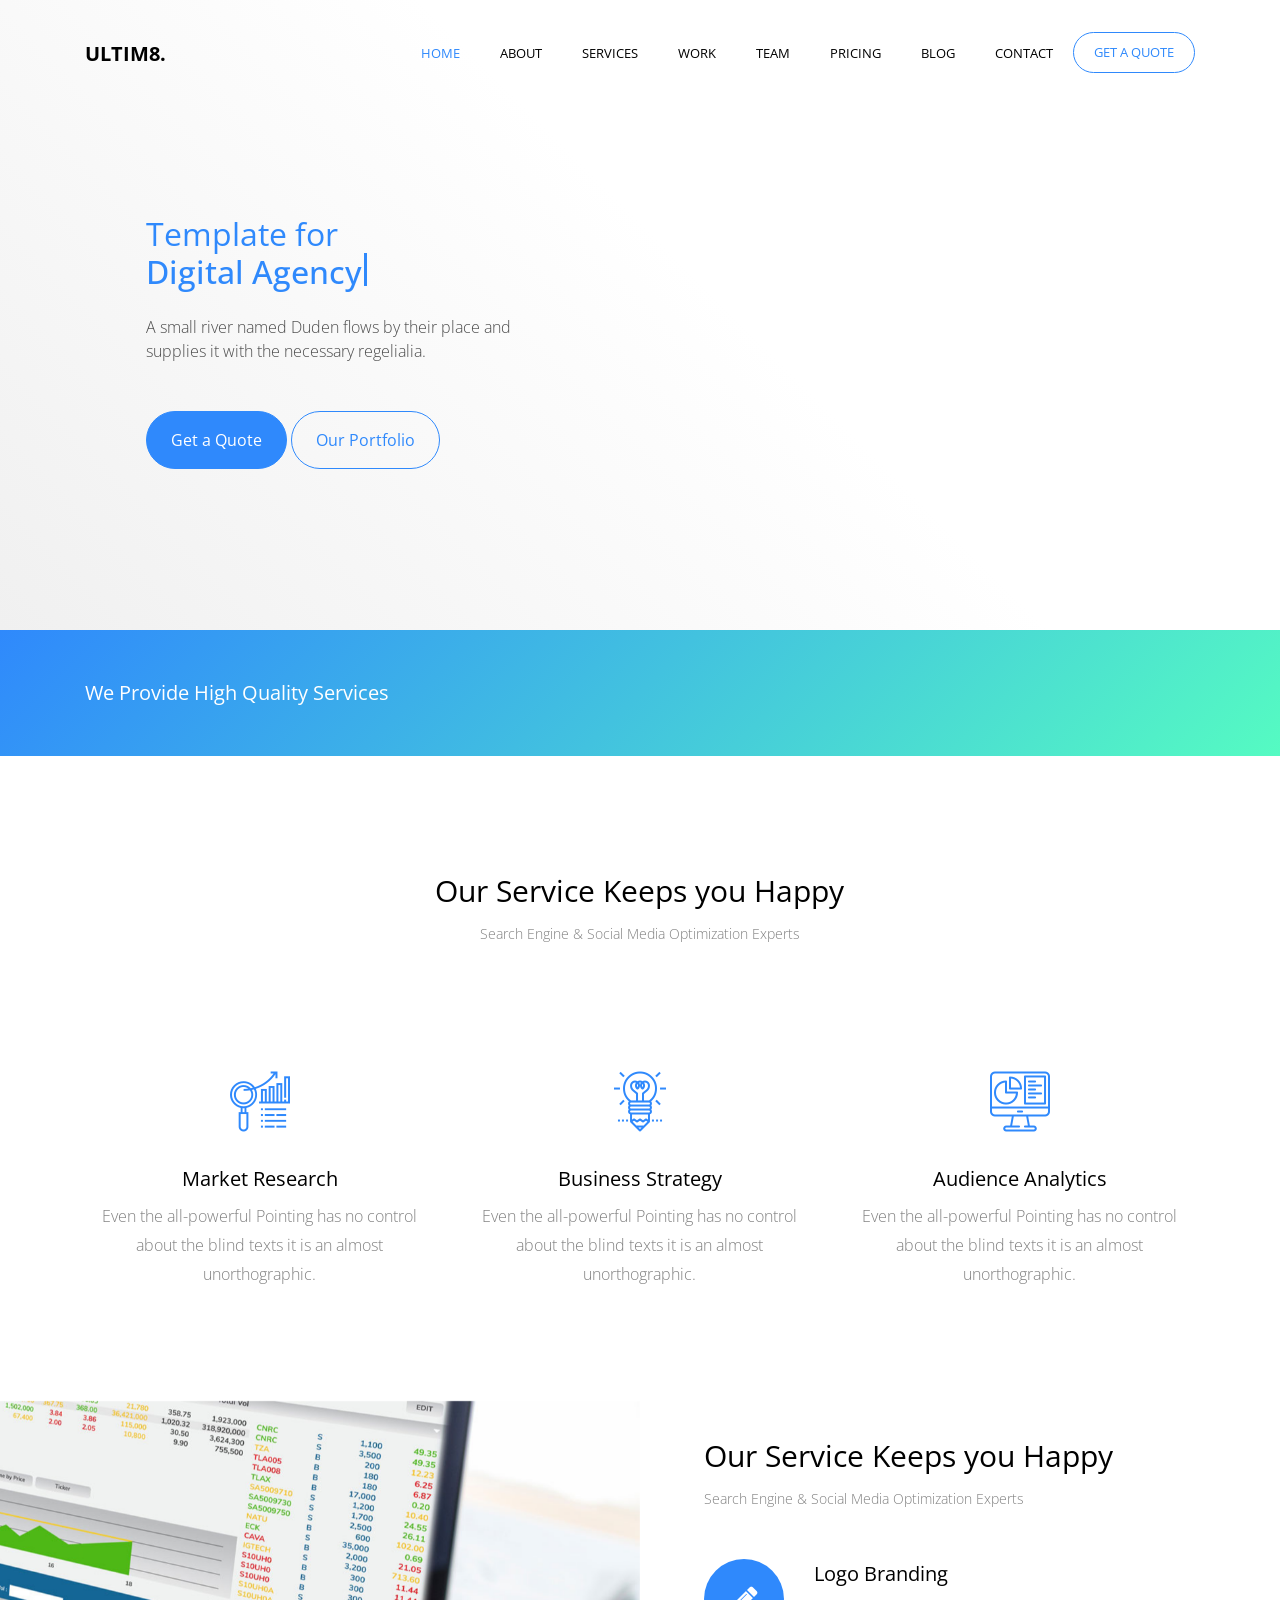
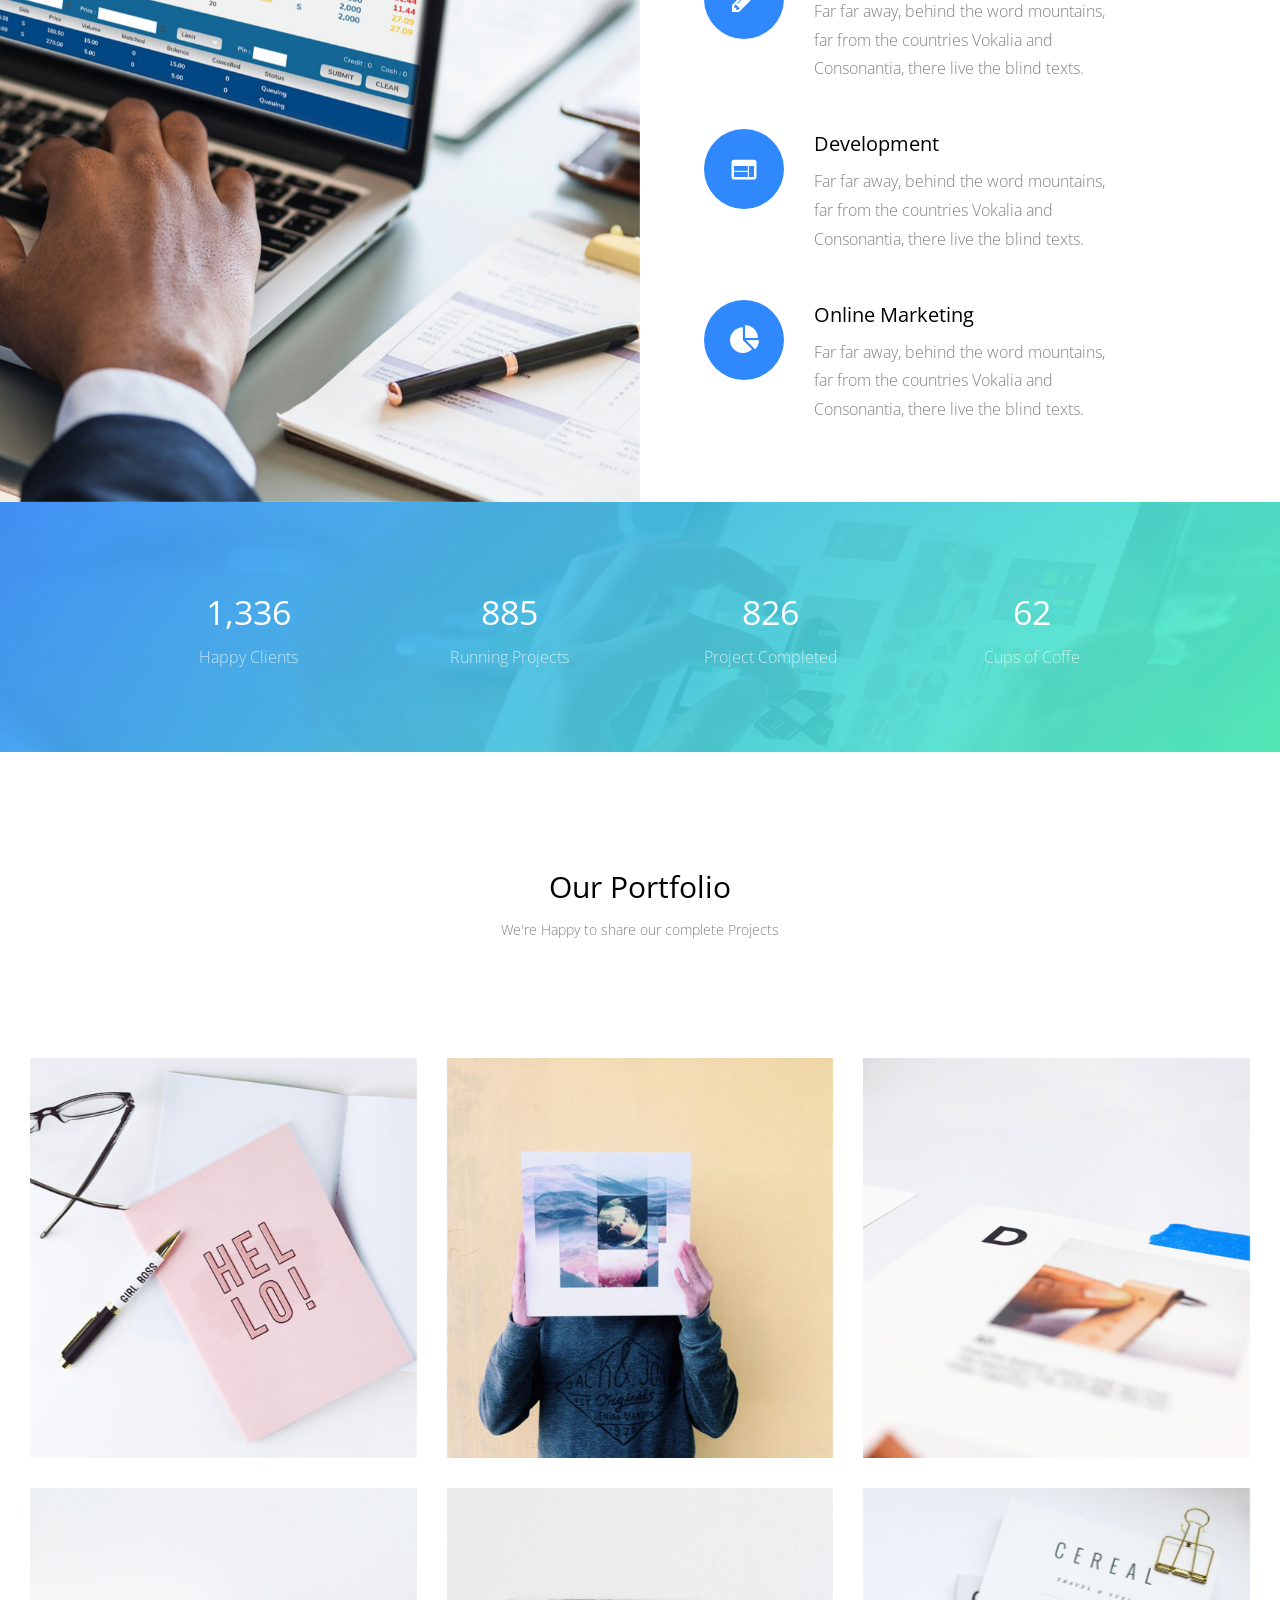
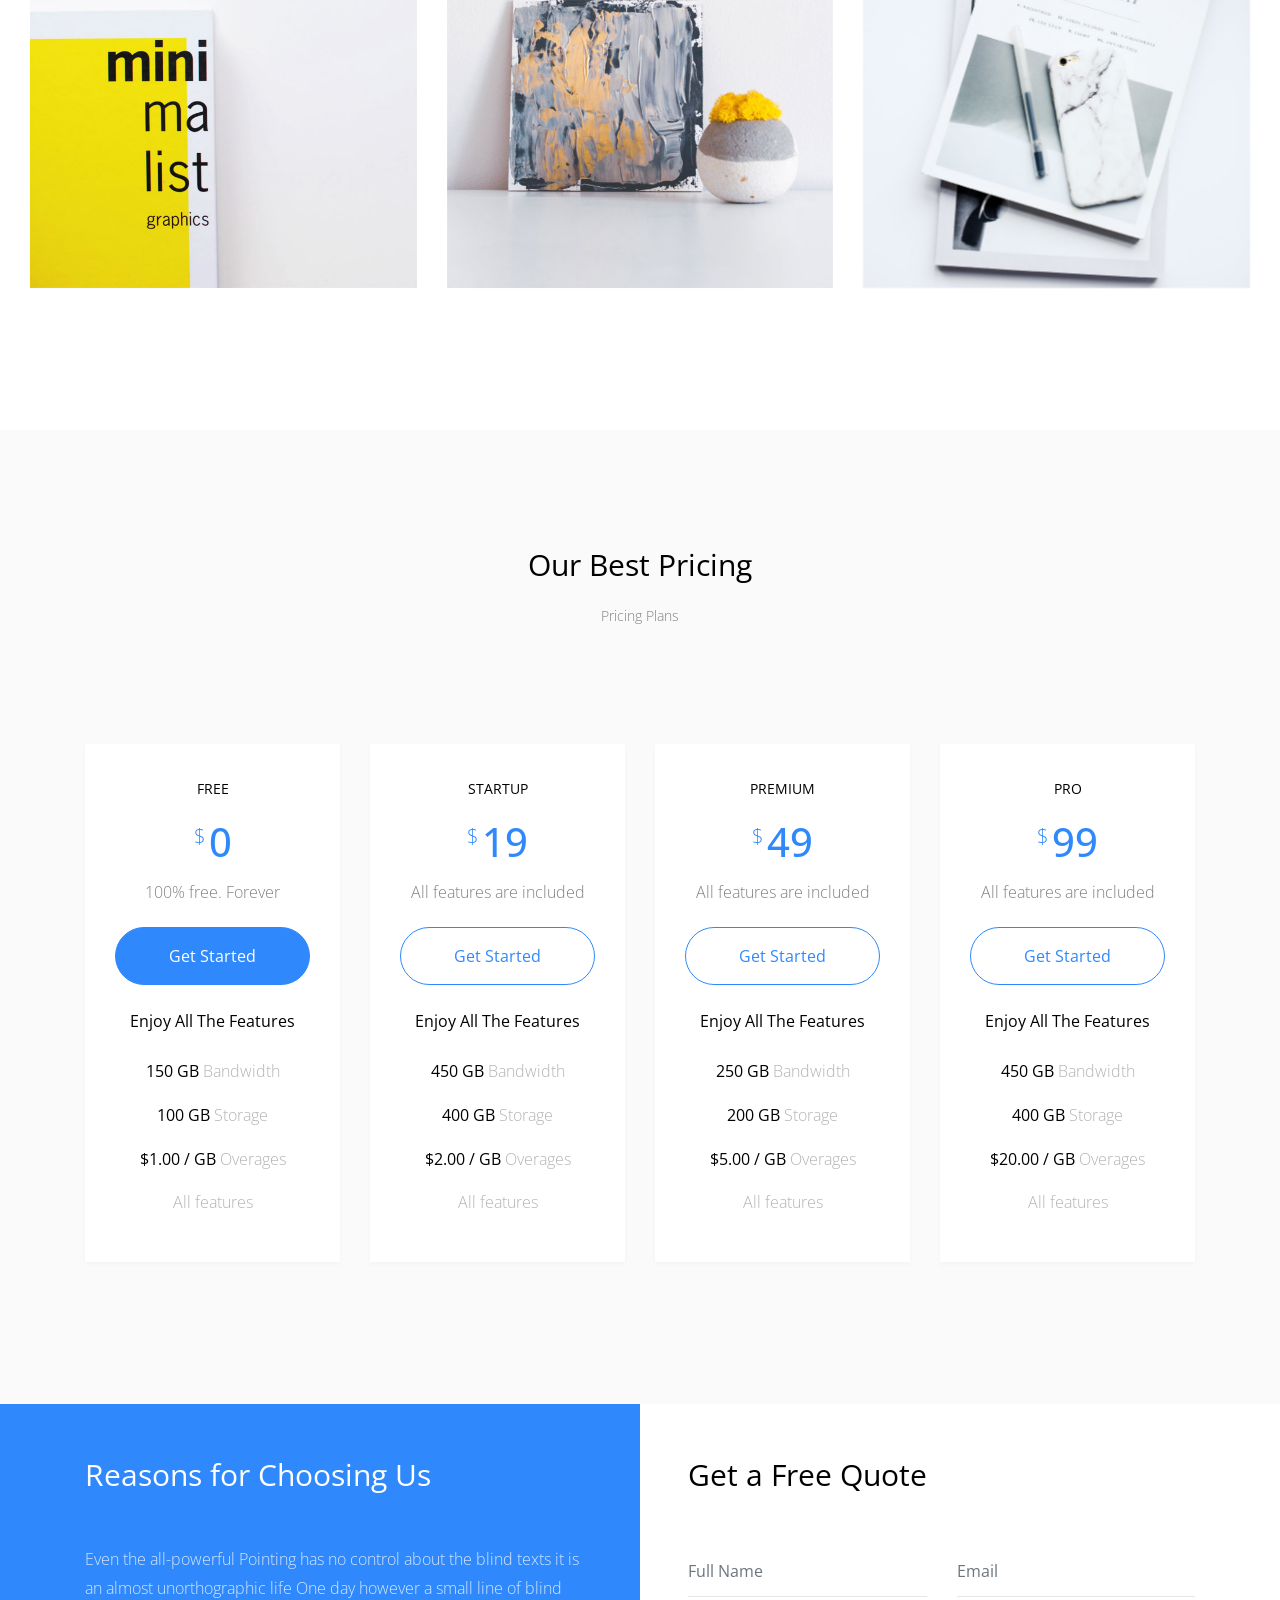
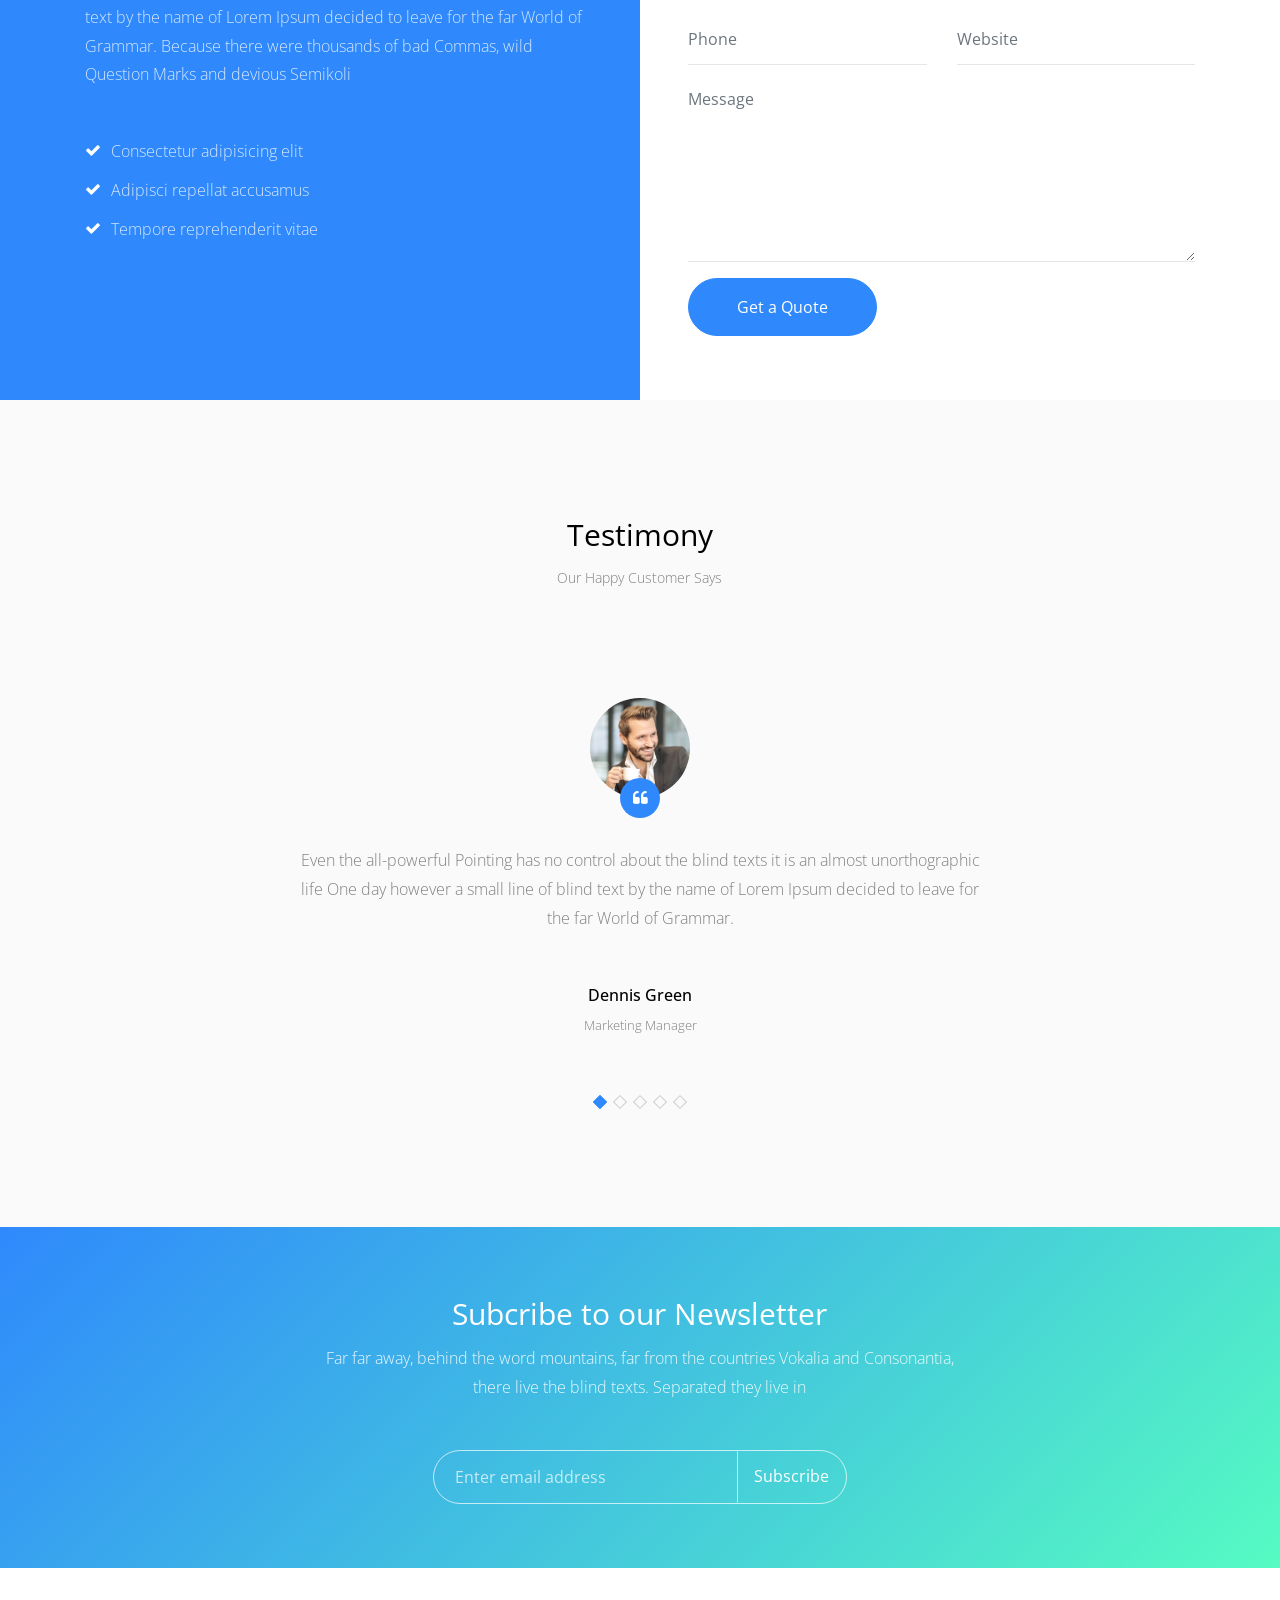
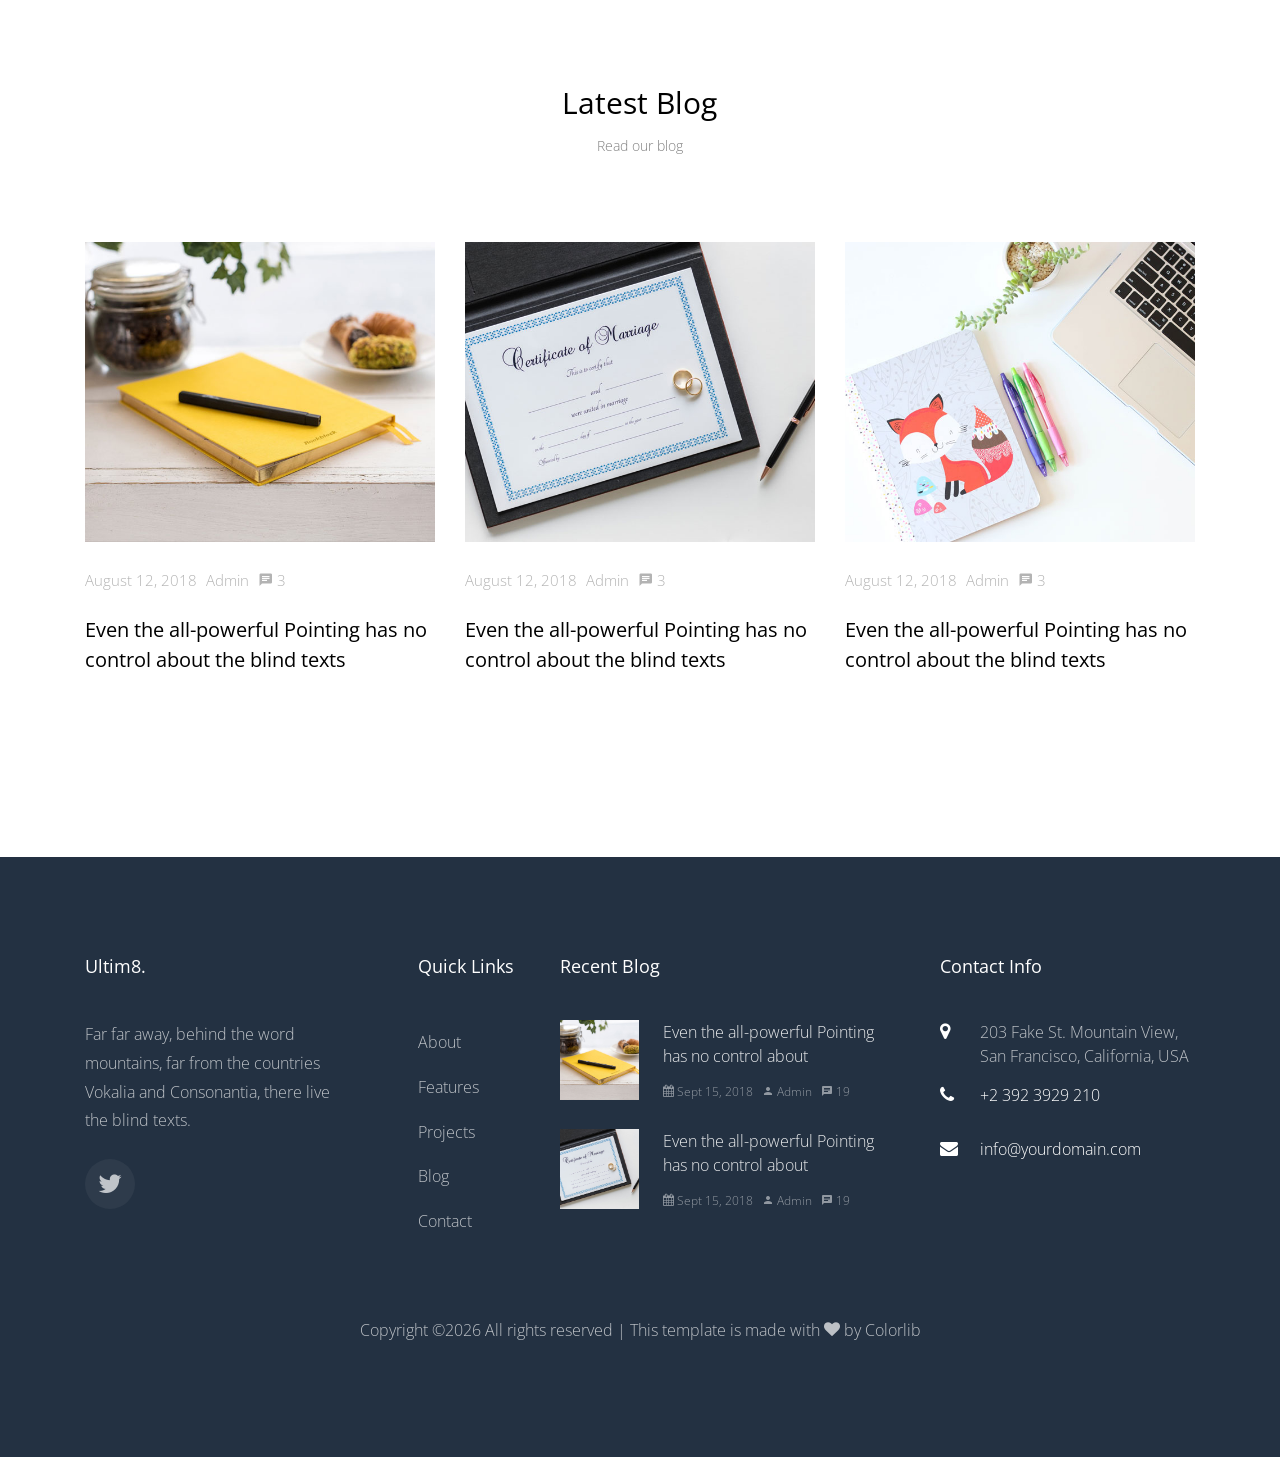
==== ultim8-gh-pages/index.html @ f2742c10 "Initial commit" ====
<!DOCTYPE html>
<html lang="en">
  <head>
    <title>Ultim8 - Free Bootstrap 4 Template by Colorlib</title>
    <meta charset="utf-8">
    <meta name="viewport" content="width=device-width, initial-scale=1, shrink-to-fit=no">
    
    <link href="https://fonts.googleapis.com/css?family=Open+Sans:300,400,500,600,700" rel="stylesheet">

    <link rel="stylesheet" href="css/open-iconic-bootstrap.min.css">
    <link rel="stylesheet" href="css/animate.css">
    
    <link rel="stylesheet" href="css/owl.carousel.min.css">
    <link rel="stylesheet" href="css/owl.theme.default.min.css">
    <link rel="stylesheet" href="css/magnific-popup.css">

    <link rel="stylesheet" href="css/aos.css">

    <link rel="stylesheet" href="css/ionicons.min.css">

    <link rel="stylesheet" href="css/bootstrap-datepicker.css">
    <link rel="stylesheet" href="css/jquery.timepicker.css">

    
    <link rel="stylesheet" href="css/flaticon.css">
    <link rel="stylesheet" href="css/icomoon.css">
    <link rel="stylesheet" href="css/style.css">
  </head>
  <body>
    
	  <nav class="navbar navbar-expand-lg navbar-dark ftco_navbar bg-dark ftco-navbar-light" id="ftco-navbar">
	    <div class="container">
	      <a class="navbar-brand" href="index.html">Ultim8.</a>
	      <button class="navbar-toggler" type="button" data-toggle="collapse" data-target="#ftco-nav" aria-controls="ftco-nav" aria-expanded="false" aria-label="Toggle navigation">
	        <span class="oi oi-menu"></span> Menu
	      </button>

	      <div class="collapse navbar-collapse" id="ftco-nav">
	        <ul class="navbar-nav ml-auto">
	          <li class="nav-item active"><a href="index.html" class="nav-link">Home</a></li>
	          <li class="nav-item"><a href="about.html" class="nav-link">About</a></li>
	          <li class="nav-item"><a href="services.html" class="nav-link">Services</a></li>
	          <li class="nav-item"><a class="nav-link" href="work.html">Work</a></li>
	          <li class="nav-item"><a href="team.html" class="nav-link">Team</a></li>
	          <li class="nav-item"><a href="pricing.html" class="nav-link">Pricing</a></li>
	          <li class="nav-item"><a href="blog.html" class="nav-link">Blog</a></li>
	          <li class="nav-item"><a href="contact.html" class="nav-link">Contact</a></li>
	          <li class="nav-item cta"><a href="contact.html" class="nav-link" data-toggle="modal" data-target="#modalRequest"><span>Get a Quote</span></a></li>
	        </ul>
	      </div>
	    </div>
	  </nav>
    <!-- END nav -->
    
    <div class="hero-wrap">
      <div class="overlay"></div>
      <div class="container-fluid">
        <div class="slider-text d-md-flex align-items-center" data-scrollax-parent="true">

          <div class="one-forth ftco-animate align-self-md-center" data-scrollax=" properties: { translateY: '70%' }">
          	<h1 class="mb-4"> Template for
              <strong class="typewrite" data-period="4000" data-type='[ "Digital Agency", "Portfolio", "SEO Agency", "Business" ]'>
                <span class="wrap"></span>
              </strong>
            </h1>
            <p class="mb-md-5 mb-sm-3" data-scrollax="properties: { translateY: '30%', opacity: 1.6 }">A small river named Duden flows by their place and supplies it with the necessary regelialia.</p>
            <p data-scrollax="properties: { translateY: '30%', opacity: 1.6 }"><a href="#" class="btn btn-primary px-4 py-3">Get a Quote</a> <a href="#" class="btn btn-primary btn-outline-primary px-4 py-3">Our Portfolio</a></p>
          </div>
          <div class="one-half align-self-md-end align-self-sm-center">
          	<div class="slider-carousel owl-carousel">
          		<div class="item">
			          <img src="images/dashboard_full_1.png" class="img-fluid img"alt="">
		          </div>
		          <div class="item">
			          <img src="images/dashboard_full_2.png" class="img-fluid img"alt="">
		          </div>
		          <div class="item">
			          <img src="images/dashboard_full_3.png" class="img-fluid img"alt="">
		          </div>
	          </div>
          </div>
        </div>
      </div>
    </div>
    
    <section class="ftco-section ftco-section-2">
    	<div class="overlay"></div>
    	<div class="container">
    		<div class="row">
    			<div class="col-md-8">
    				<h3 class="heading-white">We Provide High Quality Services</h3>
    			</div>
    		</div>
    	</div>
    </section>
  
    <section class="ftco-section ftco-services">
      <div class="container">
      	<div class="row justify-content-center mb-5 pb-5">
          <div class="col-md-7 text-center heading-section ftco-animate">
            <h2 class="mb-2">Our Service Keeps you Happy</h2>
            <span class="subheading">Search Engine &amp; Social Media Optimization Experts</span>
          </div>
        </div>
        <div class="row">
          <div class="col-md-4 d-flex align-self-stretch ftco-animate">
            <div class="media block-6 services d-block text-center">
              <div class="d-flex justify-content-center"><div class="icon"><span class="flaticon-research"></span></div></div>
              <div class="media-body p-2 mt-3">
                <h3 class="heading">Market Research</h3>
                <p>Even the all-powerful Pointing has no control about the blind texts it is an almost unorthographic.</p>
              </div>
            </div>      
          </div>
          <div class="col-md-4 d-flex align-self-stretch ftco-animate">
            <div class="media block-6 services d-block text-center">
              <div class="d-flex justify-content-center"><div class="icon"><span class="flaticon-creativity"></span></div></div>
              <div class="media-body p-2 mt-3">
                <h3 class="heading">Business Strategy</h3>
                <p>Even the all-powerful Pointing has no control about the blind texts it is an almost unorthographic.</p>
              </div>
            </div>    
          </div>
          <div class="col-md-4 d-flex align-self-stretch ftco-animate">
            <div class="media block-6 services d-block text-center">
              <div class="d-flex justify-content-center"><div class="icon"><span class="flaticon-market"></span></div></div>
              <div class="media-body p-2 mt-3">
                <h3 class="heading">Audience Analytics</h3>
                <p>Even the all-powerful Pointing has no control about the blind texts it is an almost unorthographic.</p>
              </div>
            </div>      
          </div>
        </div>
      </div>
      <div class="container-wrap mt-5">
      	<div class="row d-flex no-gutters">
      		<div class="col-md-6 img ftco-animate" style="background-image: url(images/about.jpg);">
      		</div>
      		<div class="col-md-6 d-flex">
      			<div class="services-wrap">
      				<div class="heading-section mb-5 ftco-animate">
		            <h2 class="mb-2">Our Service Keeps you Happy</h2>
		            <span class="subheading">Search Engine &amp; Social Media Optimization Experts</span>
		          </div>
      				<div class="list-services d-flex ftco-animate">
      					<div class="icon d-flex justify-content-center align-items-center">
      						<span class="icon-pencil"></span>
      					</div>
      					<div class="text">
	      					<h3>Logo Branding</h3>
	      					<p>Far far away, behind the word mountains, far from the countries Vokalia and Consonantia, there live the blind texts.</p>
      					</div>
      				</div>
      				<div class="list-services d-flex ftco-animate">
      					<div class="icon d-flex justify-content-center align-items-center">
      						<span class="icon-web"></span>
      					</div>
      					<div class="text">
	      					<h3>Development</h3>
	      					<p>Far far away, behind the word mountains, far from the countries Vokalia and Consonantia, there live the blind texts.</p>
      					</div>
      				</div>
      				<div class="list-services d-flex ftco-animate">
      					<div class="icon d-flex justify-content-center align-items-center">
      						<span class="icon-pie-chart"></span>
      					</div>
      					<div class="text">
	      					<h3>Online Marketing</h3>
	      					<p>Far far away, behind the word mountains, far from the countries Vokalia and Consonantia, there live the blind texts.</p>
      					</div>
      				</div>
      			</div>
      		</div>
      	</div>
      </div>
    </section>

    <section class="ftco-section ftco-counter img" id="section-counter" style="background-image: url(images/bg_1.jpg);" data-stellar-background-ratio="0.5">
    	<div class="container">
    		<div class="row justify-content-center">
    			<div class="col-md-11">
		    		<div class="row">
		          <div class="col-md-3 d-flex justify-content-center counter-wrap ftco-animate">
		            <div class="block-18 text-center">
		              <div class="text">
		                <strong class="number" data-number="6780">0</strong>
		                <span>Happy Clients</span>
		              </div>
		            </div>
		          </div>
		          <div class="col-md-3 d-flex justify-content-center counter-wrap ftco-animate">
		            <div class="block-18 text-center">
		              <div class="text">
		                <strong class="number" data-number="4500">0</strong>
		                <span>Running Projects</span>
		              </div>
		            </div>
		          </div>
		          <div class="col-md-3 d-flex justify-content-center counter-wrap ftco-animate">
		            <div class="block-18 text-center">
		              <div class="text">
		                <strong class="number" data-number="4200">0</strong>
		                <span>Project Completed</span>
		              </div>
		            </div>
		          </div>
		          <div class="col-md-3 d-flex justify-content-center counter-wrap ftco-animate">
		            <div class="block-18 text-center">
		              <div class="text">
		                <strong class="number" data-number="320">0</strong>
		                <span>Cups of Coffe</span>
		              </div>
		            </div>
		          </div>
		        </div>
	        </div>
        </div>
    	</div>
    </section>

    <section class="ftco-section ftco-work">
    	<div class="container-fluid">
    		<div class="row justify-content-center mb-5 pb-5">
          <div class="col-md-7 text-center heading-section ftco-animate">
            <h2 class="mb-2">Our Portfolio</h2>
            <span class="subheading">We're Happy to share our complete Projects</span>
          </div>
        </div>
        <div class="row">
        	<div class="col-md-4 ftco-animate">
        		<div class="work-entry">
	        		<a href="#" class="img" style="background-image: url(images/work-1.jpg);">
	        			<div class="text d-flex justify-content-center align-items-center">
		        			<div class="p-3">
		        				<span>Branding</span>
		        				<h3>Work 01</h3>
		        			</div>
	        			</div>
	        		</a>
        		</div>
        	</div>
        	<div class="col-md-4 ftco-animate">
        		<div class="work-entry">
	        		<a href="#" class="img" style="background-image: url(images/work-2.jpg);">
	        			<div class="text d-flex justify-content-center align-items-center">
		        			<div class="p-3">
		        				<span>Branding</span>
		        				<h3>Work 02</h3>
		        			</div>
	        			</div>
	        		</a>
        		</div>
        	</div>
        	<div class="col-md-4 ftco-animate">
        		<div class="work-entry">
	        		<a href="#" class="img" style="background-image: url(images/work-3.jpg);">
	        			<div class="text d-flex justify-content-center align-items-center">
		        			<div class="p-3">
		        				<span>Branding</span>
		        				<h3>Work 03</h3>
		        			</div>
	        			</div>
	        		</a>
        		</div>
        	</div>
        	<div class="col-md-4 ftco-animate">
        		<div class="work-entry">
	        		<a href="#" class="img" style="background-image: url(images/work-4.jpg);">
	        			<div class="text d-flex justify-content-center align-items-center">
		        			<div class="p-3">
		        				<span>Branding</span>
		        				<h3>Work 01</h3>
		        			</div>
	        			</div>
	        		</a>
        		</div>
        	</div>
        	<div class="col-md-4 ftco-animate">
        		<div class="work-entry">
	        		<a href="#" class="img" style="background-image: url(images/work-5.jpg);">
	        			<div class="text d-flex justify-content-center align-items-center">
		        			<div class="p-3">
		        				<span>Branding</span>
		        				<h3>Work 02</h3>
		        			</div>
	        			</div>
	        		</a>
        		</div>
        	</div>
        	<div class="col-md-4 ftco-animate">
        		<div class="work-entry">
	        		<a href="#" class="img" style="background-image: url(images/work-6.jpg);">
	        			<div class="text d-flex justify-content-center align-items-center">
		        			<div class="p-3">
		        				<span>Branding</span>
		        				<h3>Work 03</h3>
		        			</div>
	        			</div>
	        		</a>
        		</div>
        	</div>
        </div>
    	</div>
    </section>

    <section class="ftco-section bg-light">
    	<div class="container">
    		<div class="row justify-content-center mb-5 pb-5">
          <div class="col-md-7 text-center heading-section ftco-animate">
            <h2 class="mb-3">Our Best Pricing</h2>
            <span class="subheading">Pricing Plans</span>
          </div>
        </div>
    		<div class="row">
	        <div class="col-md-3 ftco-animate">
	          <div class="block-7">
	            <div class="text-center">
	            <h2 class="heading">Free</h2>
	            <span class="price"><sup>$</sup> <span class="number">0</span></span>
	            <span class="excerpt d-block">100% free. Forever</span>
	            <a href="#" class="btn btn-primary d-block px-2 py-3 mb-4">Get Started</a>
	            
	            <h3 class="heading-2 mb-4">Enjoy All The Features</h3>
	            
	            <ul class="pricing-text">
	              <li><strong>150 GB</strong> Bandwidth</li>
	              <li><strong>100 GB</strong> Storage</li>
	              <li><strong>$1.00 / GB</strong> Overages</li>
	              <li>All features</li>
	            </ul>
	            </div>
	          </div>
	        </div>
	        <div class="col-md-3 ftco-animate">
	          <div class="block-7">
	            <div class="text-center">
	            <h2 class="heading">Startup</h2>
	            <span class="price"><sup>$</sup> <span class="number">19</span></span>
	            <span class="excerpt d-block">All features are included</span>
	            <a href="#" class="btn btn-primary btn-outline-primary d-block px-3 py-3 mb-4">Get Started</a>
	            
	            <h3 class="heading-2 mb-4">Enjoy All The Features</h3>
	            
	            <ul class="pricing-text">
	              <li><strong>450 GB</strong> Bandwidth</li>
	              <li><strong>400 GB</strong> Storage</li>
	              <li><strong>$2.00 / GB</strong> Overages</li>
	              <li>All features</li>
	            </ul>
	            </div>
	          </div>
	        </div>
	        <div class="col-md-3 ftco-animate">
	          <div class="block-7">
	            <div class="text-center">
	            <h2 class="heading">Premium</h2>
	            <span class="price"><sup>$</sup> <span class="number">49</span></span>
	            <span class="excerpt d-block">All features are included</span>
	            <a href="#" class="btn btn-primary btn-outline-primary d-block px-3 py-3 mb-4">Get Started</a>
	            
	            <h3 class="heading-2 mb-4">Enjoy All The Features</h3>
	            
	            <ul class="pricing-text">
	              <li><strong>250 GB</strong> Bandwidth</li>
	              <li><strong>200 GB</strong> Storage</li>
	              <li><strong>$5.00 / GB</strong> Overages</li>
	              <li>All features</li>
	            </ul>
	            </div>
	          </div>
	        </div>
	        <div class="col-md-3 ftco-animate">
	          <div class="block-7">
	            <div class="text-center">
	            <h2 class="heading">Pro</h2>
	            <span class="price"><sup>$</sup> <span class="number">99</span></span>
	            <span class="excerpt d-block">All features are included</span>
	            <a href="#" class="btn btn-primary btn-outline-primary d-block px-3 py-3 mb-4">Get Started</a>
	            
	            <h3 class="heading-2 mb-4">Enjoy All The Features</h3>
	            
	            <ul class="pricing-text">
	              <li><strong>450 GB</strong> Bandwidth</li>
	              <li><strong>400 GB</strong> Storage</li>
	              <li><strong>$20.00 / GB</strong> Overages</li>
	              <li>All features</li>
	            </ul>
	            </div>
	          </div>
	        </div>
	      </div>
    	</div>
    </section>

    <section class="ftco-quote">
    	<div class="container">
    		<div class="row">
    			<div class="col-md-6 pr-md-5 aside-stretch py-5 choose">
    				<div class="heading-section heading-section-white mb-5 ftco-animate">
	            <h2 class="mb-2">Reasons for Choosing Us </h2>
	          </div>
	          <div class="ftco-animate">
	          	<p>Even the all-powerful Pointing has no control about the blind texts it is an almost unorthographic life One day however a small line of blind text by the name of Lorem Ipsum decided to leave for the far World of Grammar. Because there were thousands of bad Commas, wild Question Marks and devious Semikoli</p>
	          	<ul class="un-styled my-5">
	          		<li><span class="icon-check"></span>Consectetur adipisicing elit</li>
	          		<li><span class="icon-check"></span>Adipisci repellat accusamus</li>
	          		<li><span class="icon-check"></span>Tempore reprehenderit vitae</li>
	          	</ul>
	          </div>
    			</div>
    			<div class="col-md-6 py-5 pl-md-5">
    				<div class="heading-section mb-5 ftco-animate">
	            <h2 class="mb-2">Get a Free Quote</h2>
	          </div>
	          <form action="#" class="ftco-animate">
	          	<div class="row">
	          		<div class="col-md-6">
		              <div class="form-group">
		                <input type="text" class="form-control" placeholder="Full Name">
		              </div>
	              </div>
	              <div class="col-md-6">
		              <div class="form-group">
		                <input type="text" class="form-control" placeholder="Email">
		              </div>
	              </div>
	              <div class="col-md-6">
	              	<div class="form-group">
		                <input type="text" class="form-control" placeholder="Phone">
		              </div>
		            </div>
	              <div class="col-md-6">
	              	<div class="form-group">
		                <input type="text" class="form-control" placeholder="Website">
		              </div>
		            </div>
		            <div class="col-md-12">
		              <div class="form-group">
		                <textarea name="" id="" cols="30" rows="7" class="form-control" placeholder="Message"></textarea>
		              </div>
		            </div>
		            <div class="col-md-12">
		              <div class="form-group">
		                <input type="submit" value="Get a Quote" class="btn btn-primary py-3 px-5">
		              </div>
	              </div>
              </div>
            </form>
    			</div>
    		</div>
    	</div>
    </section>
		

		<section class="ftco-section testimony-section bg-light">
      <div class="container">
        <div class="row justify-content-center mb-5 pb-3">
          <div class="col-md-7 text-center heading-section ftco-animate">
            <h2 class="mb-2">Testimony</h2>
            <span class="subheading">Our Happy Customer Says</span>
          </div>
        </div>
        <div class="row justify-content-center ftco-animate">
          <div class="col-md-8">
            <div class="carousel-testimony owl-carousel ftco-owl">
              <div class="item">
                <div class="testimony-wrap p-4 pb-5">
                  <div class="user-img mb-5" style="background-image: url(images/person_1.jpg)">
                    <span class="quote d-flex align-items-center justify-content-center">
                      <i class="icon-quote-left"></i>
                    </span>
                  </div>
                  <div class="text text-center">
                    <p class="mb-5">Even the all-powerful Pointing has no control about the blind texts it is an almost unorthographic life One day however a small line of blind text by the name of Lorem Ipsum decided to leave for the far World of Grammar.</p>
                    <p class="name">Dennis Green</p>
                    <span class="position">Marketing Manager</span>
                  </div>
                </div>
              </div>
              <div class="item">
                <div class="testimony-wrap p-4 pb-5">
                  <div class="user-img mb-5" style="background-image: url(images/person_2.jpg)">
                    <span class="quote d-flex align-items-center justify-content-center">
                      <i class="icon-quote-left"></i>
                    </span>
                  </div>
                  <div class="text text-center">
                    <p class="mb-5">Far far away, behind the word mountains, far from the countries Vokalia and Consonantia, there live the blind texts.</p>
                    <p class="name">Dennis Green</p>
                    <span class="position">Interface Designer</span>
                  </div>
                </div>
              </div>
              <div class="item">
                <div class="testimony-wrap p-4 pb-5">
                  <div class="user-img mb-5" style="background-image: url(images/person_3.jpg)">
                    <span class="quote d-flex align-items-center justify-content-center">
                      <i class="icon-quote-left"></i>
                    </span>
                  </div>
                  <div class="text text-center">
                    <p class="mb-5">Far far away, behind the word mountains, far from the countries Vokalia and Consonantia, there live the blind texts.</p>
                    <p class="name">Dennis Green</p>
                    <span class="position">UI Designer</span>
                  </div>
                </div>
              </div>
              <div class="item">
                <div class="testimony-wrap p-4 pb-5">
                  <div class="user-img mb-5" style="background-image: url(images/person_1.jpg)">
                    <span class="quote d-flex align-items-center justify-content-center">
                      <i class="icon-quote-left"></i>
                    </span>
                  </div>
                  <div class="text text-center">
                    <p class="mb-5">Far far away, behind the word mountains, far from the countries Vokalia and Consonantia, there live the blind texts.</p>
                    <p class="name">Dennis Green</p>
                    <span class="position">Web Developer</span>
                  </div>
                </div>
              </div>
              <div class="item">
                <div class="testimony-wrap p-4 pb-5">
                  <div class="user-img mb-5" style="background-image: url(images/person_1.jpg)">
                    <span class="quote d-flex align-items-center justify-content-center">
                      <i class="icon-quote-left"></i>
                    </span>
                  </div>
                  <div class="text text-center">
                    <p class="mb-5">Far far away, behind the word mountains, far from the countries Vokalia and Consonantia, there live the blind texts.</p>
                    <p class="name">Dennis Green</p>
                    <span class="position">System Analytics</span>
                  </div>
                </div>
              </div>
            </div>
          </div>
        </div>
      </div>
    </section>


    <section class="ftco-section-parallax">
      <div class="parallax-img d-flex align-items-center">
        <div class="container">
          <div class="row d-flex justify-content-center">
            <div class="col-md-7 text-center heading-section heading-section-white ftco-animate">
              <h2>Subcribe to our Newsletter</h2>
              <p>Far far away, behind the word mountains, far from the countries Vokalia and Consonantia, there live the blind texts. Separated they live in</p>
              <div class="row d-flex justify-content-center mt-5">
                <div class="col-md-8">
                  <form action="#" class="subscribe-form">
                    <div class="form-group d-flex">
                      <input type="text" class="form-control" placeholder="Enter email address">
                      <input type="submit" value="Subscribe" class="submit px-3">
                    </div>
                  </form>
                </div>
              </div>
            </div>
          </div>
        </div>
      </div>
    </section>

    <section class="ftco-section">
      <div class="container">
        <div class="row justify-content-center mb-5 pb-3">
          <div class="col-md-7 text-center heading-section ftco-animate">
            <h2 class="mb-2">Latest Blog</h2>
            <span class="subheading">Read our blog</span>
          </div>
        </div>
        <div class="row">
          <div class="col-md-4 ftco-animate">
            <div class="blog-entry">
              <a href="blog-single.html" class="block-20" style="background-image: url('images/image_1.jpg');">
              </a>
              <div class="text py-4">
                <div class="meta mb-3">
                  <div><a href="#">August 12, 2018</a></div>
                  <div><a href="#">Admin</a></div>
                  <div><a href="#" class="meta-chat"><span class="icon-chat"></span> 3</a></div>
                </div>
                <h3 class="heading"><a href="#">Even the all-powerful Pointing has no control about the blind texts</a></h3>
              </div>
            </div>
          </div>
          <div class="col-md-4 ftco-animate">
            <div class="blog-entry" data-aos-delay="100">
              <a href="blog-single.html" class="block-20" style="background-image: url('images/image_2.jpg');">
              </a>
              <div class="text py-4">
                <div class="meta mb-3">
                  <div><a href="#">August 12, 2018</a></div>
                  <div><a href="#">Admin</a></div>
                  <div><a href="#" class="meta-chat"><span class="icon-chat"></span> 3</a></div>
                </div>
                <h3 class="heading"><a href="#">Even the all-powerful Pointing has no control about the blind texts</a></h3>
              </div>
            </div>
          </div>
          <div class="col-md-4 ftco-animate">
            <div class="blog-entry" data-aos-delay="200">
              <a href="blog-single.html" class="block-20" style="background-image: url('images/image_3.jpg');">
              </a>
              <div class="text py-4">
                <div class="meta mb-3">
                  <div><a href="#">August 12, 2018</a></div>
                  <div><a href="#">Admin</a></div>
                  <div><a href="#" class="meta-chat"><span class="icon-chat"></span> 3</a></div>
                </div>
                <h3 class="heading"><a href="#">Even the all-powerful Pointing has no control about the blind texts</a></h3>
              </div>
            </div>
          </div>
        </div>
      </div>
    </section>

    <footer class="ftco-footer ftco-bg-dark ftco-section">
      <div class="container">
        <div class="row mb-5">
          <div class="col-md-3">
            <div class="ftco-footer-widget mb-4">
              <h2 class="ftco-heading-2">Ultim8.</h2>
              <p>Far far away, behind the word mountains, far from the countries Vokalia and Consonantia, there live the blind texts.</p>
            </div>
            <ul class="ftco-footer-social list-unstyled float-md-left float-lft ">
              <li class="ftco-animate"><a href="#"><span class="icon-twitter"></span></a></li>
              <li class="ftco-animate"><a href="#"><span class="icon-facebook"></span></a></li>
              <li class="ftco-animate"><a href="#"><span class="icon-instagram"></span></a></li>
            </ul>
          </div>
          <div class="col-md-2">
            <div class="ftco-footer-widget mb-4 ml-md-5">
              <h2 class="ftco-heading-2">Quick Links</h2>
              <ul class="list-unstyled">
                <li><a href="#" class="py-2 d-block">About</a></li>
                <li><a href="#" class="py-2 d-block">Features</a></li>
                <li><a href="#" class="py-2 d-block">Projects</a></li>
                <li><a href="#" class="py-2 d-block">Blog</a></li>
                <li><a href="#" class="py-2 d-block">Contact</a></li>
              </ul>
            </div>
          </div>
          <div class="col-md-4 pr-md-4">
            <div class="ftco-footer-widget mb-4">
              <h2 class="ftco-heading-2">Recent Blog</h2>
              <div class="block-21 mb-4 d-flex">
                <a class="blog-img mr-4" style="background-image: url(images/image_1.jpg);"></a>
                <div class="text">
                  <h3 class="heading"><a href="#">Even the all-powerful Pointing has no control about</a></h3>
                  <div class="meta">
                    <div><a href="#"><span class="icon-calendar"></span> Sept 15, 2018</a></div>
                    <div><a href="#"><span class="icon-person"></span> Admin</a></div>
                    <div><a href="#"><span class="icon-chat"></span> 19</a></div>
                  </div>
                </div>
              </div>
              <div class="block-21 mb-4 d-flex">
                <a class="blog-img mr-4" style="background-image: url(images/image_2.jpg);"></a>
                <div class="text">
                  <h3 class="heading"><a href="#">Even the all-powerful Pointing has no control about</a></h3>
                  <div class="meta">
                    <div><a href="#"><span class="icon-calendar"></span> Sept 15, 2018</a></div>
                    <div><a href="#"><span class="icon-person"></span> Admin</a></div>
                    <div><a href="#"><span class="icon-chat"></span> 19</a></div>
                  </div>
                </div>
              </div>
            </div>
          </div>
          <div class="col-md-3">
            <div class="ftco-footer-widget mb-4">
            	<h2 class="ftco-heading-2">Contact Info</h2>
            	<div class="block-23 mb-3">
	              <ul>
	                <li><span class="icon icon-map-marker"></span><span class="text">203 Fake St. Mountain View, San Francisco, California, USA</span></li>
	                <li><a href="#"><span class="icon icon-phone"></span><span class="text">+2 392 3929 210</span></a></li>
	                <li><a href="#"><span class="icon icon-envelope"></span><span class="text">info@yourdomain.com</span></a></li>
	              </ul>
	            </div>
            </div>
          </div>
        </div>
        <div class="row">
          <div class="col-md-12 text-center">

            <p><!-- Link back to Colorlib can't be removed. Template is licensed under CC BY 3.0. -->
  Copyright &copy;<script>document.write(new Date().getFullYear());</script> All rights reserved | This template is made with <i class="icon-heart" aria-hidden="true"></i> by <a href="https://colorlib.com" target="_blank">Colorlib</a>
  <!-- Link back to Colorlib can't be removed. Template is licensed under CC BY 3.0. --></p>
          </div>
        </div>
      </div>
    </footer>
    
  

  <!-- loader -->
  <div id="ftco-loader" class="show fullscreen"><svg class="circular" width="48px" height="48px"><circle class="path-bg" cx="24" cy="24" r="22" fill="none" stroke-width="4" stroke="#eeeeee"/><circle class="path" cx="24" cy="24" r="22" fill="none" stroke-width="4" stroke-miterlimit="10" stroke="#F96D00"/></svg></div>

  <!-- Modal -->
  <div class="modal fade" id="modalRequest" tabindex="-1" role="dialog" aria-labelledby="modalRequestLabel" aria-hidden="true">
    <div class="modal-dialog" role="document">
      <div class="modal-content">
        <div class="modal-header">
          <h5 class="modal-title" id="modalRequestLabel">Request a Quote</h5>
          <button type="button" class="close" data-dismiss="modal" aria-label="Close">
            <span aria-hidden="true">&times;</span>
          </button>
        </div>
        <div class="modal-body">
          <form action="#">
            <div class="form-group">
              <!-- <label for="appointment_name" class="text-black">Full Name</label> -->
              <input type="text" class="form-control" id="appointment_name" placeholder="Full Name">
            </div>
            <div class="form-group">
              <!-- <label for="appointment_email" class="text-black">Email</label> -->
              <input type="text" class="form-control" id="appointment_email" placeholder="Email">
            </div>
            <div class="row">
              <div class="col-md-6">
                <div class="form-group">
                  <!-- <label for="appointment_date" class="text-black">Date</label> -->
                  <input type="text" class="form-control" id="appointment_date" placeholder="Date">
                </div>    
              </div>
              <div class="col-md-6">
                <div class="form-group">
                  <!-- <label for="appointment_time" class="text-black">Time</label> -->
                  <input type="text" class="form-control" id="appointment_time" placeholder="Time">
                </div>
              </div>
            </div>
            

            <div class="form-group">
              <!-- <label for="appointment_message" class="text-black">Message</label> -->
              <textarea name="" id="appointment_message" class="form-control" cols="30" rows="10" placeholder="Message"></textarea>
            </div>
            <div class="form-group">
              <input type="submit" value="Get a Quote" class="btn btn-primary">
            </div>
          </form>
        </div>
        
      </div>
    </div>
  </div>


  <script src="js/jquery.min.js"></script>
  <script src="js/jquery-migrate-3.0.1.min.js"></script>
  <script src="js/popper.min.js"></script>
  <script src="js/bootstrap.min.js"></script>
  <script src="js/jquery.easing.1.3.js"></script>
  <script src="js/jquery.waypoints.min.js"></script>
  <script src="js/jquery.stellar.min.js"></script>
  <script src="js/owl.carousel.min.js"></script>
  <script src="js/jquery.magnific-popup.min.js"></script>
  <script src="js/aos.js"></script>
  <script src="js/jquery.animateNumber.min.js"></script>
  <script src="js/bootstrap-datepicker.js"></script>
  <script src="js/jquery.timepicker.min.js"></script>
  <script src="js/scrollax.min.js"></script>
  <script src="https://maps.googleapis.com/maps/api/js?key=AIzaSyBVWaKrjvy3MaE7SQ74_uJiULgl1JY0H2s&sensor=false"></script>
  <script src="js/google-map.js"></script>
  <script src="js/main.js"></script>
    
  </body>
</html>
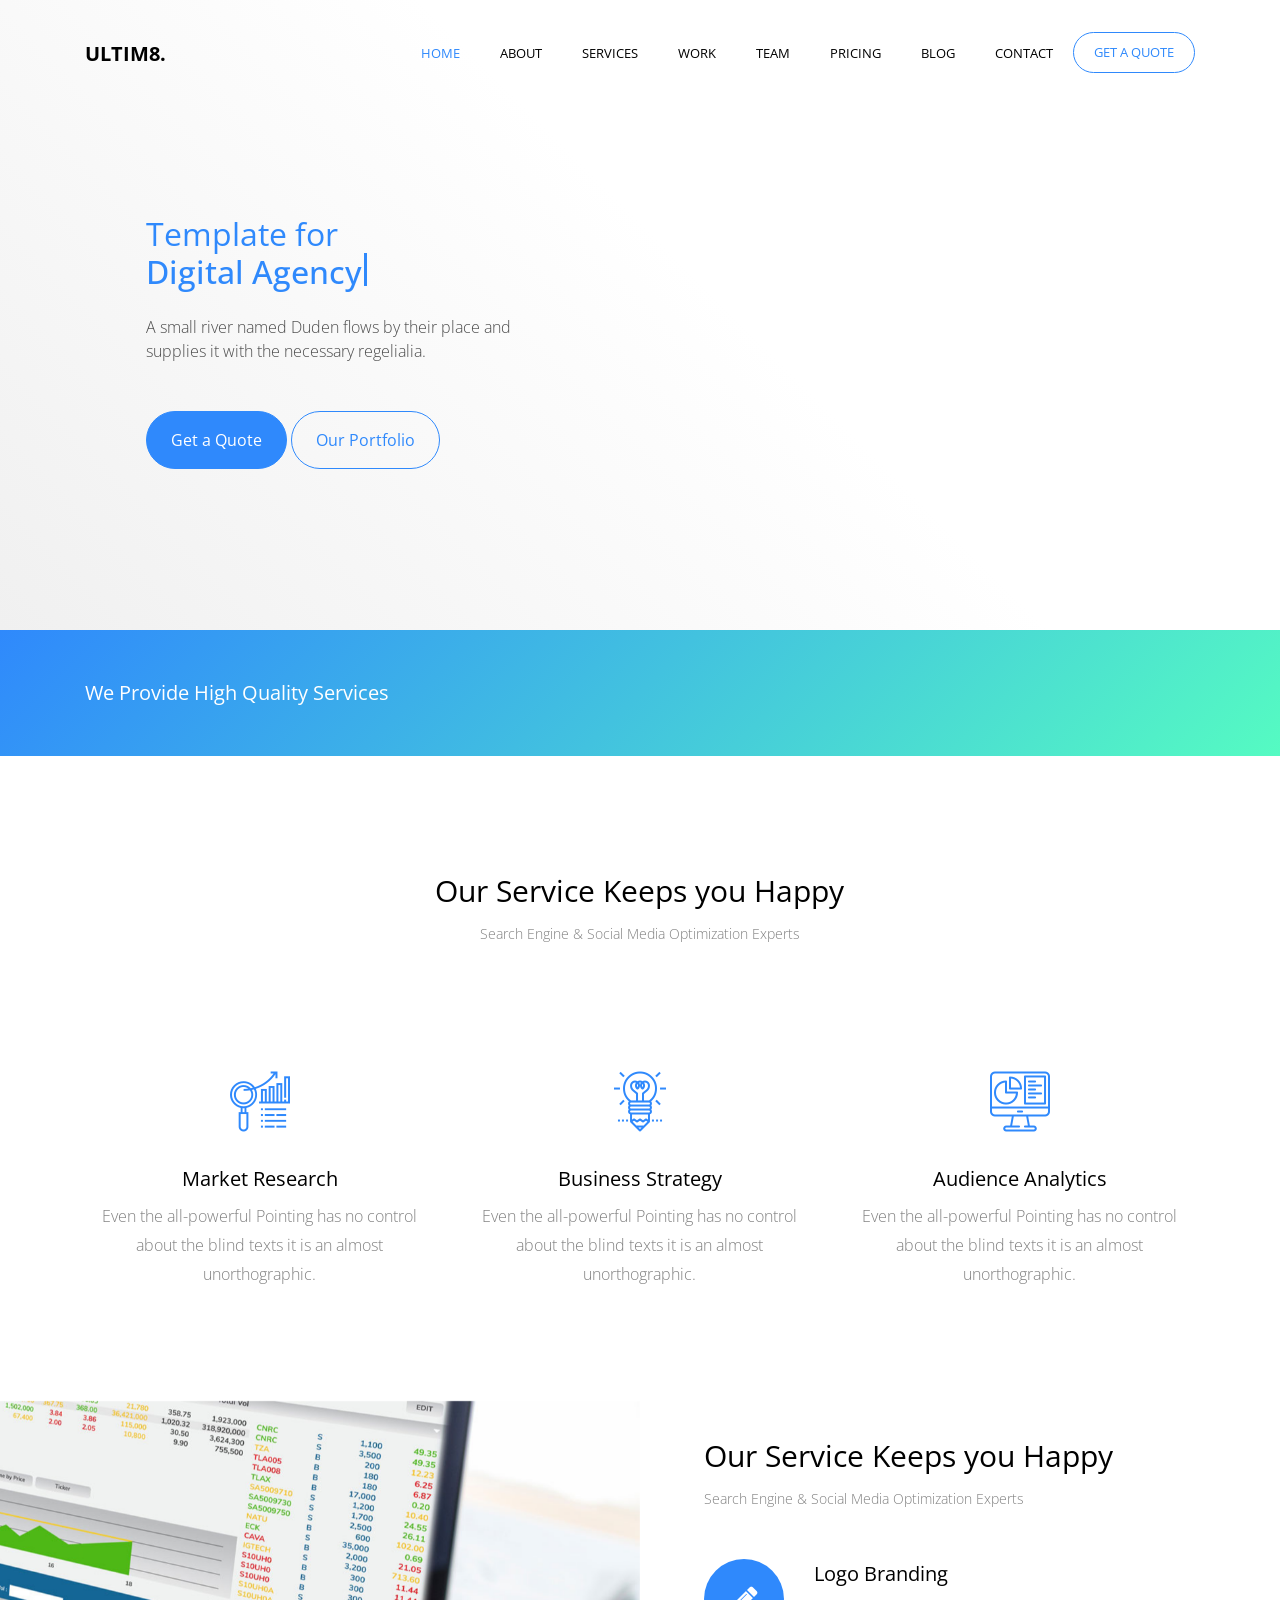
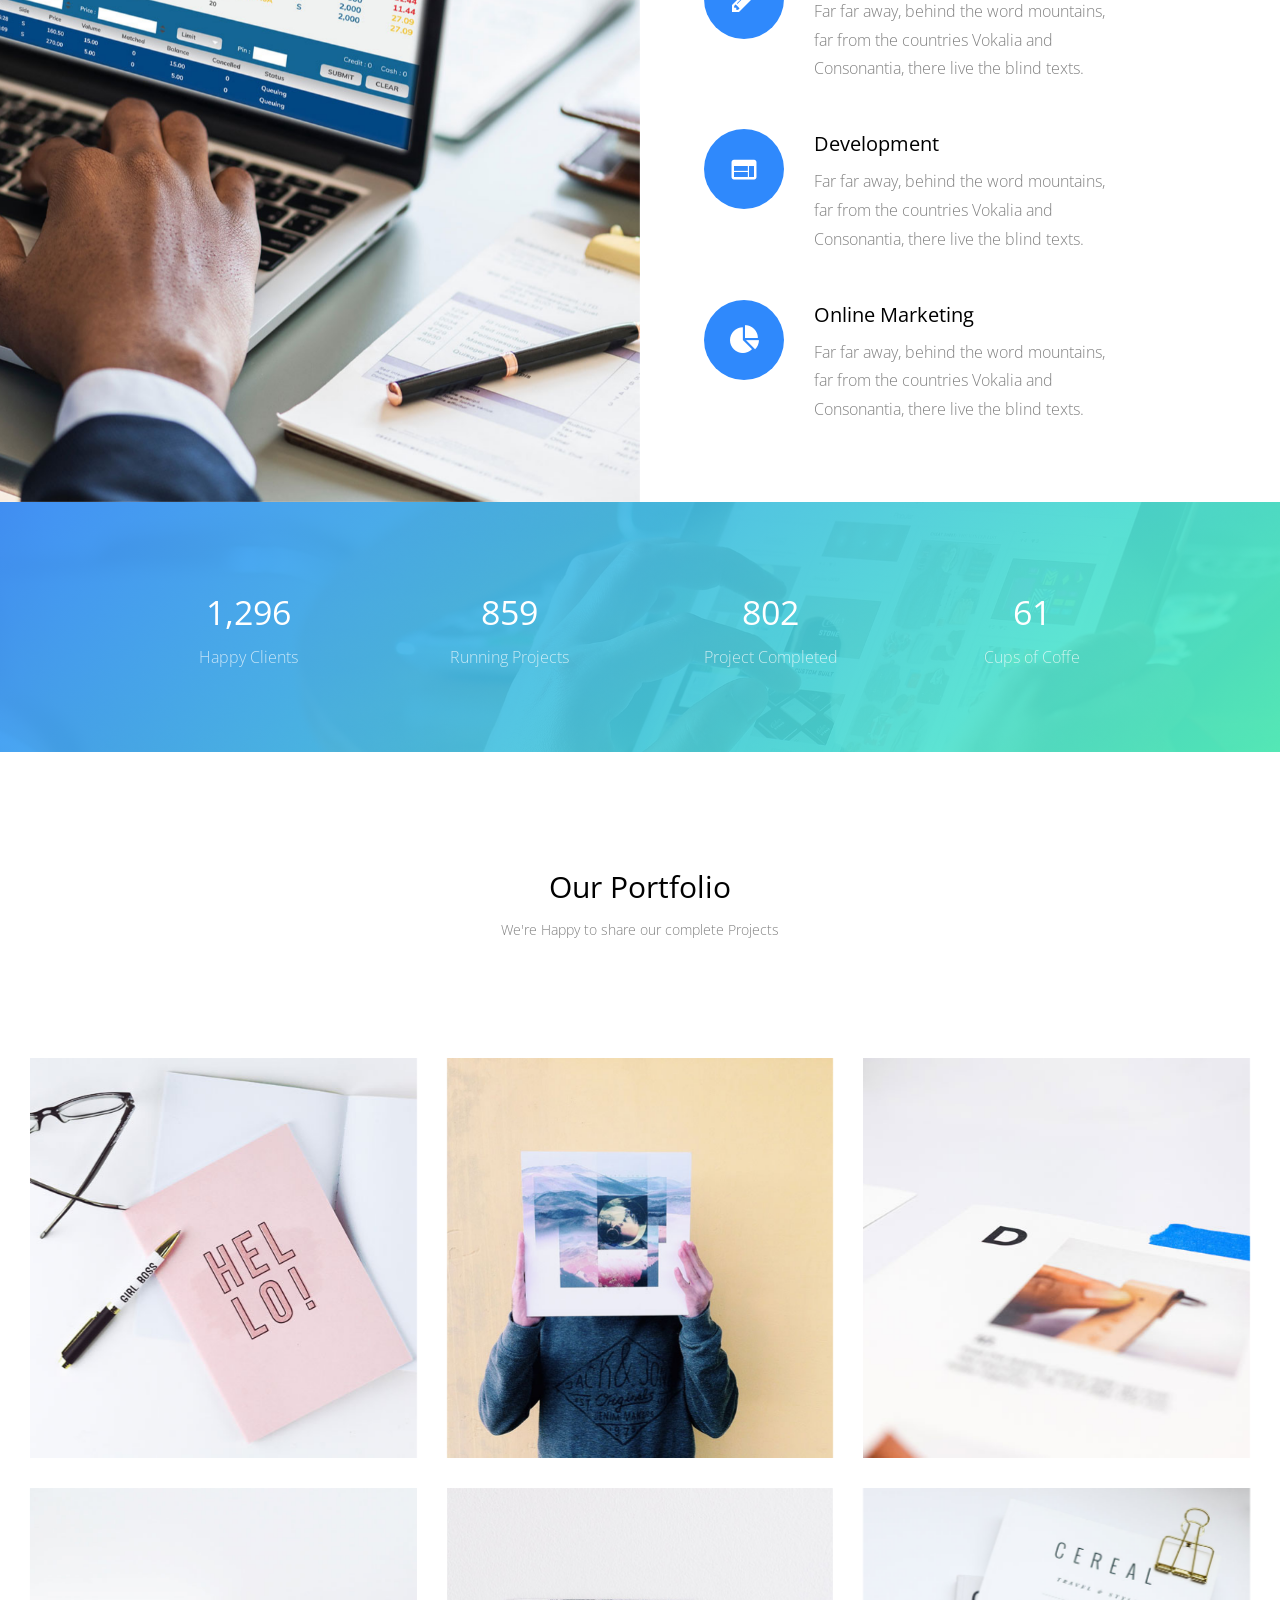
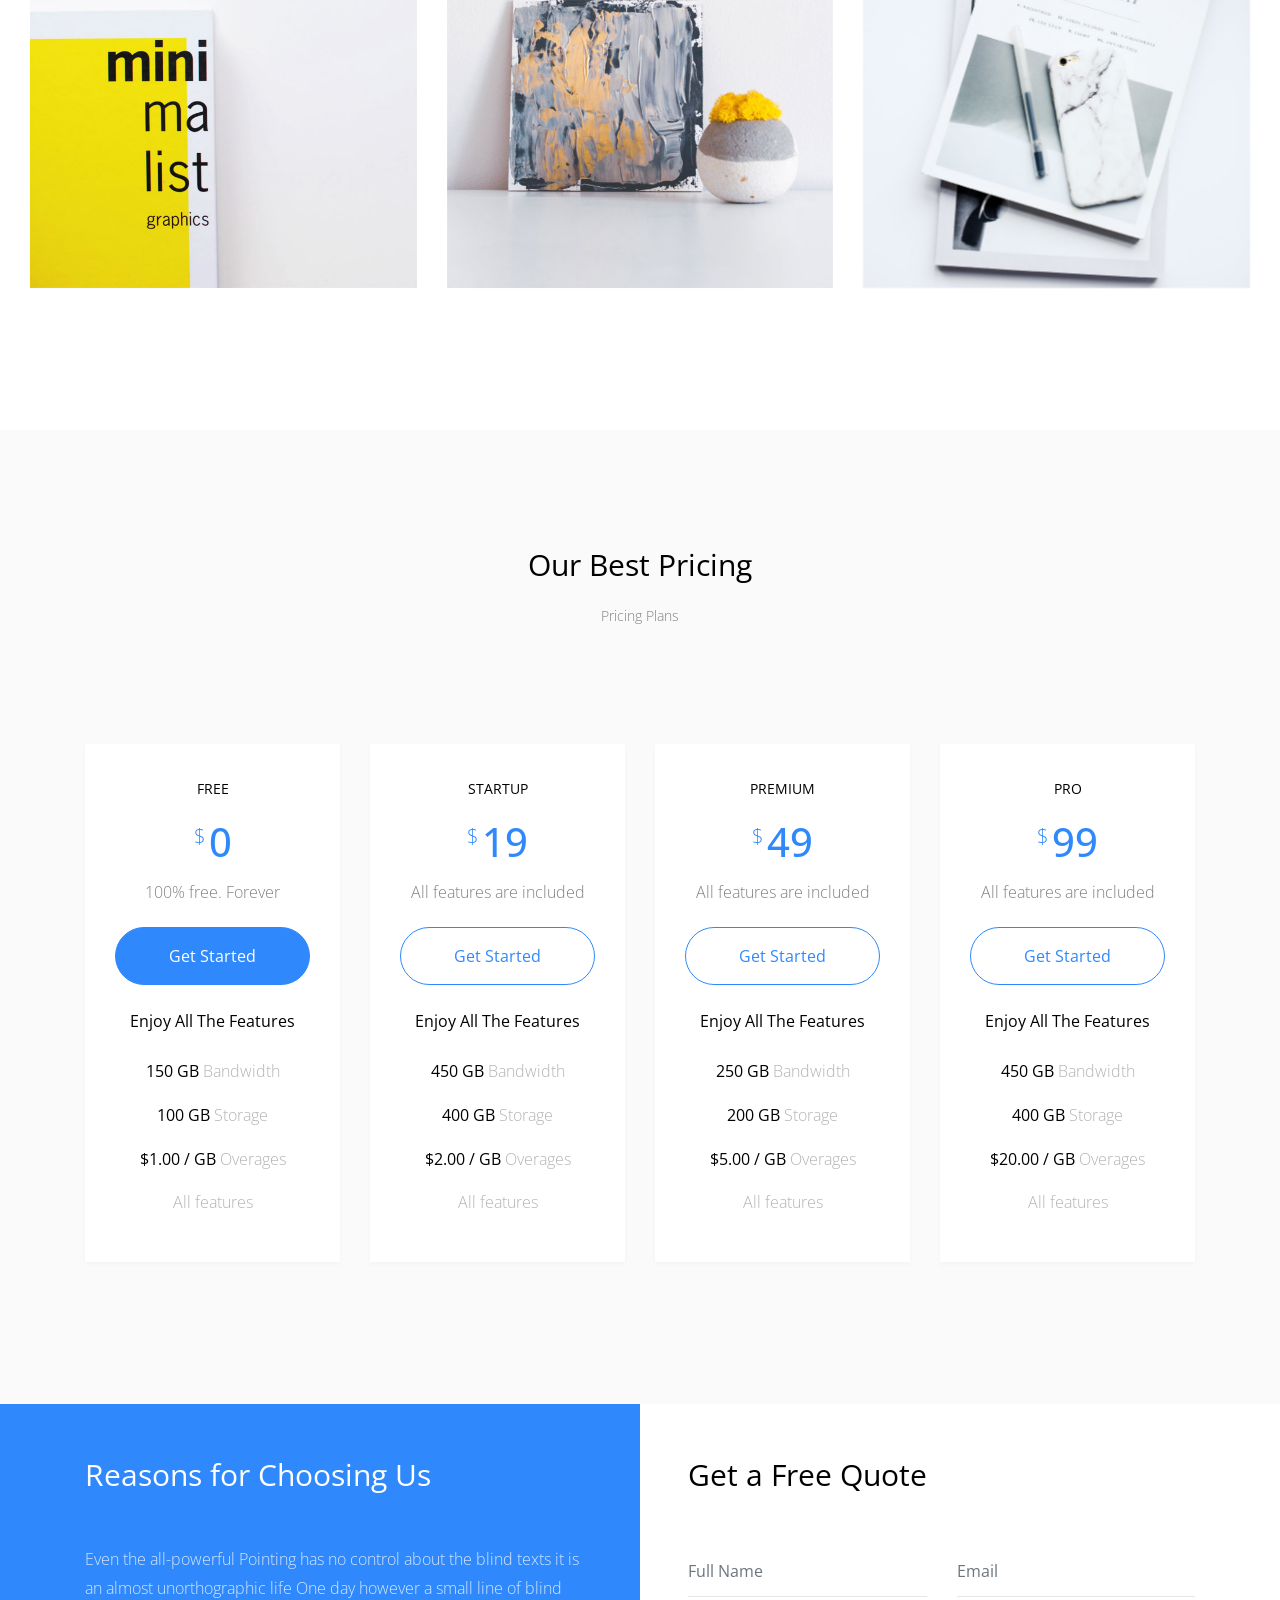
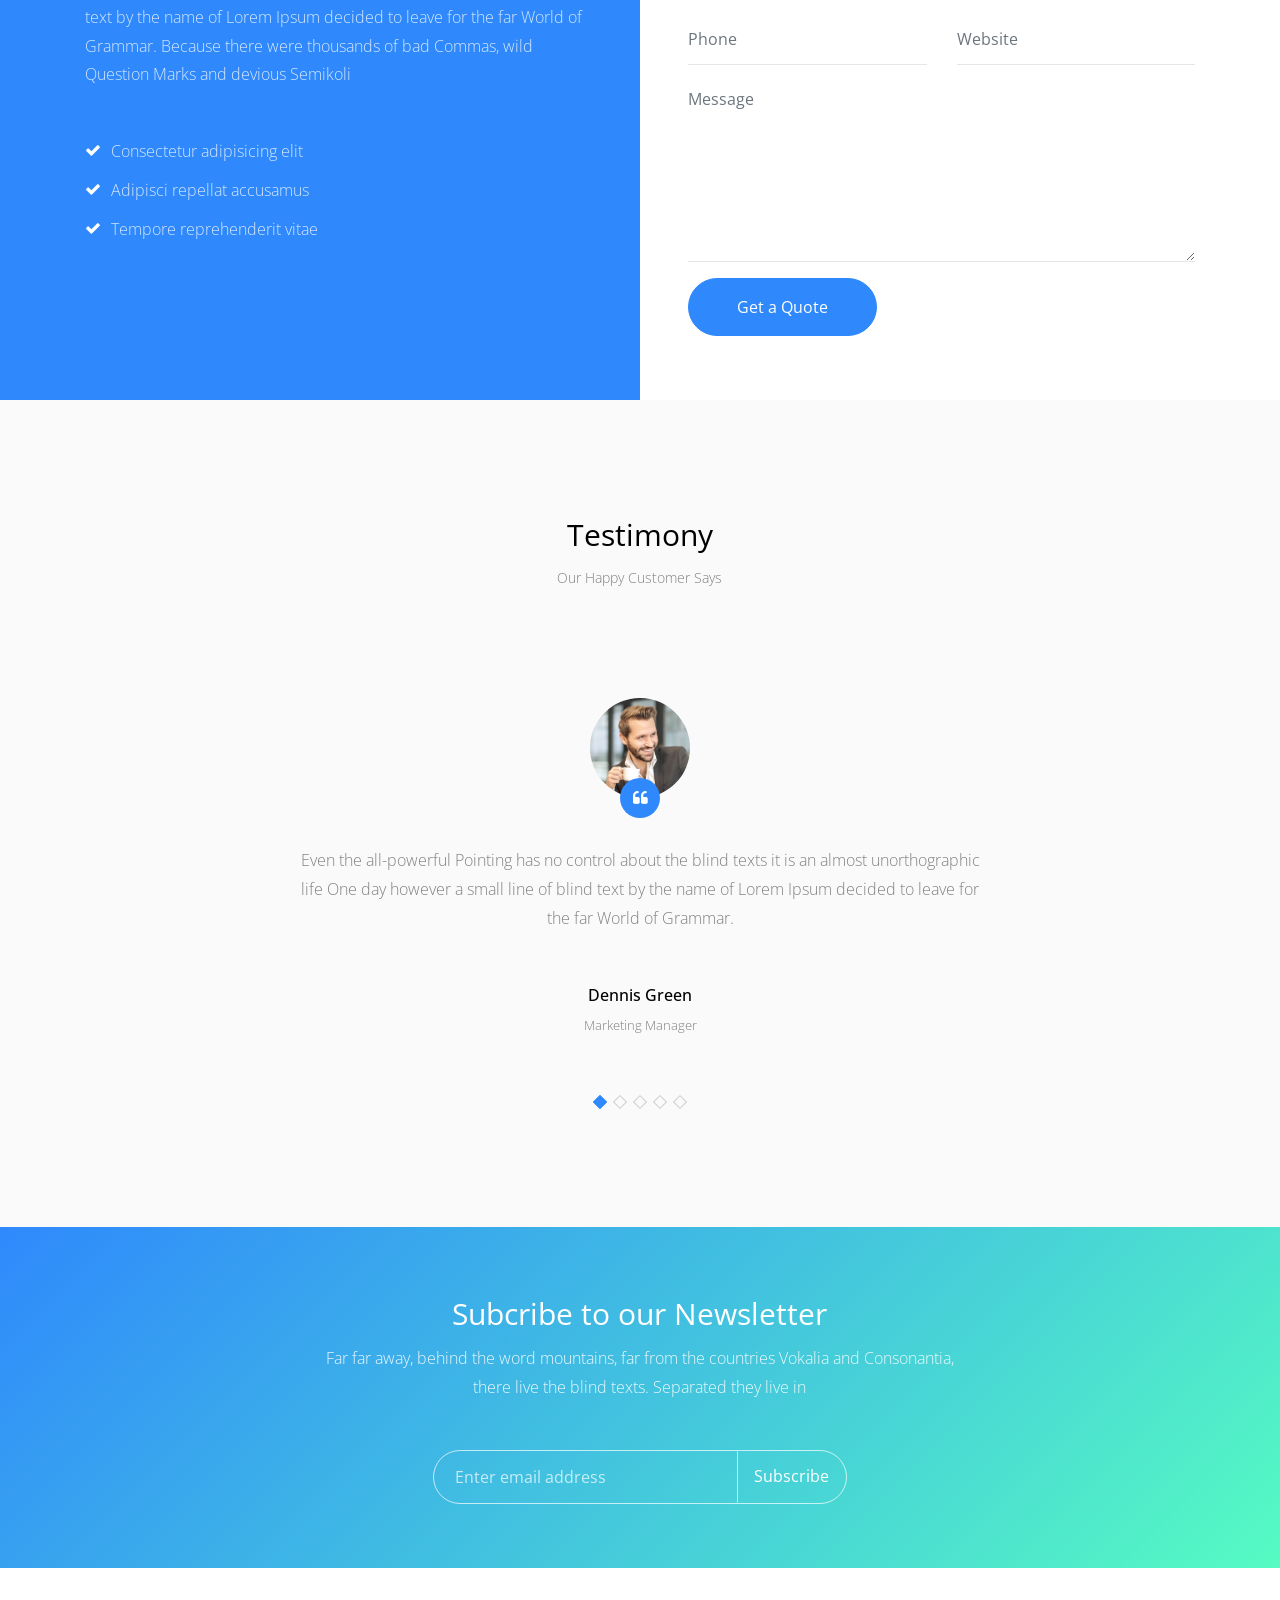
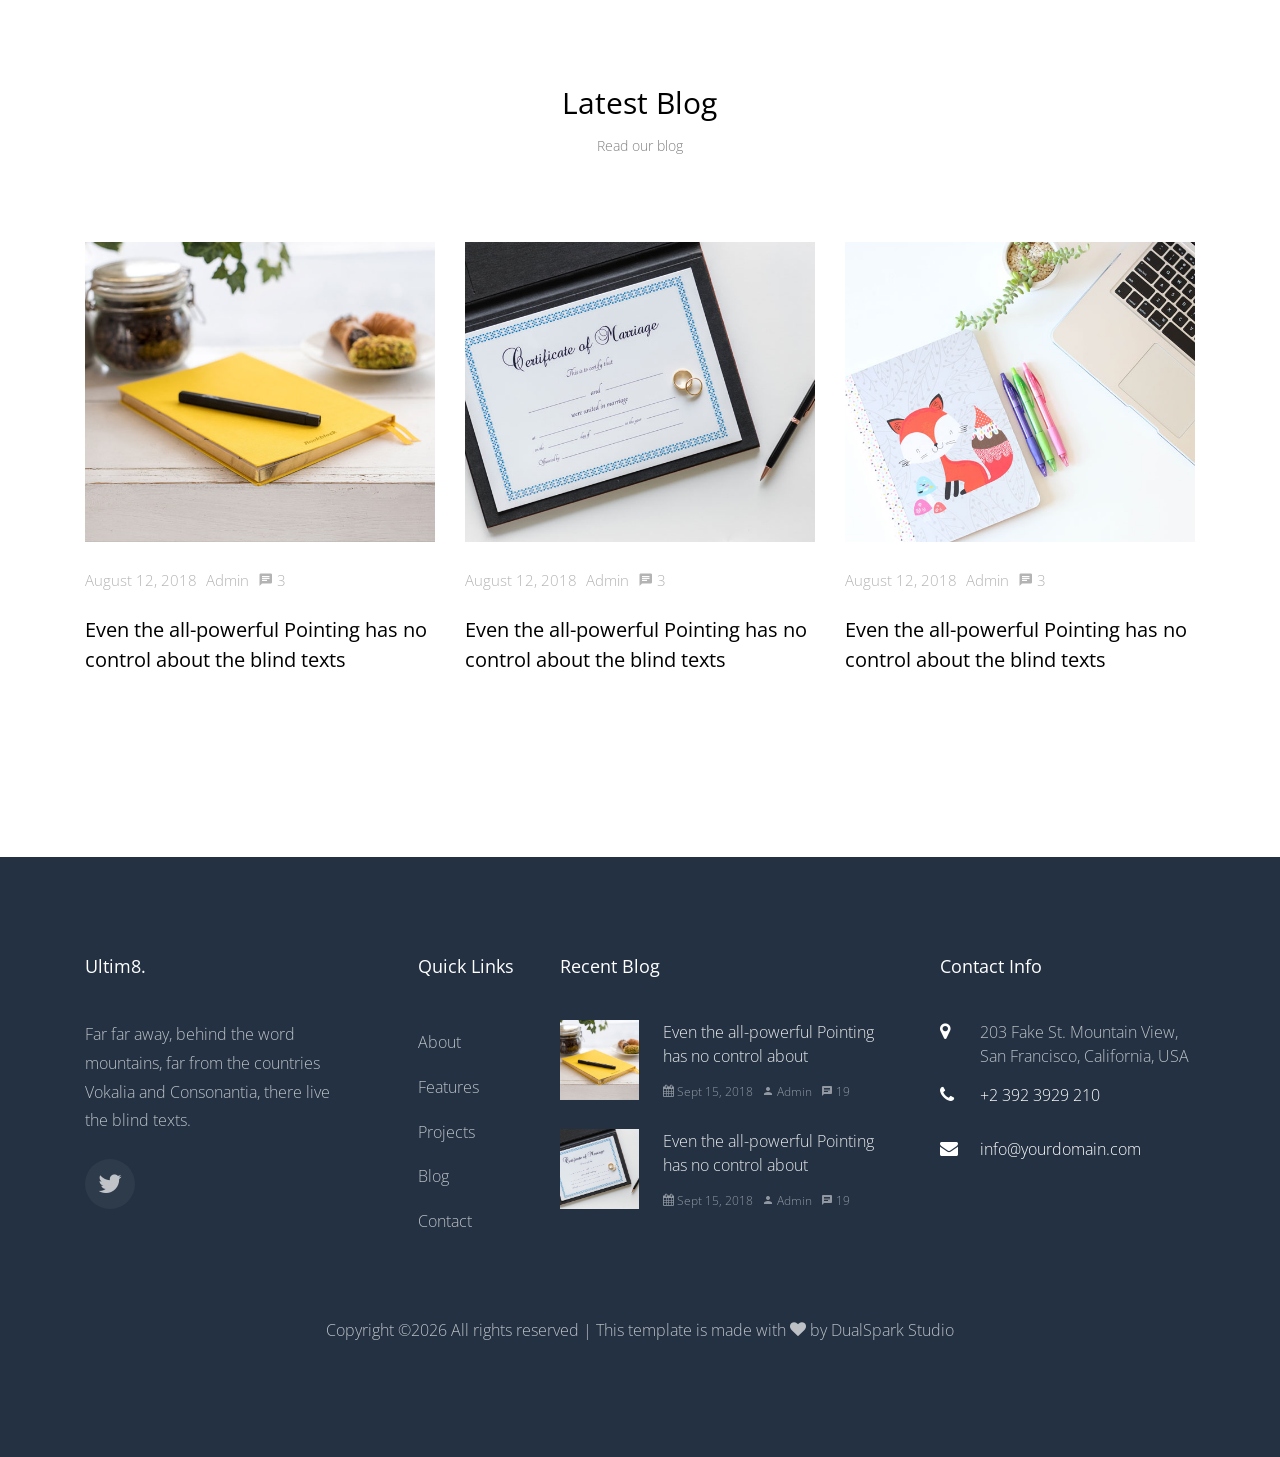
==== commit 396d07d3: "footer" ====
--- a/ultim8-gh-pages/index.html
+++ b/ultim8-gh-pages/index.html
@@ -688,7 +688,7 @@
           <div class="col-md-12 text-center">
 
             <p><!-- Link back to Colorlib can't be removed. Template is licensed under CC BY 3.0. -->
-  Copyright &copy;<script>document.write(new Date().getFullYear());</script> All rights reserved | This template is made with <i class="icon-heart" aria-hidden="true"></i> by <a href="https://colorlib.com" target="_blank">Colorlib</a>
+  Copyright &copy;<script>document.write(new Date().getFullYear());</script> All rights reserved | This template is made with <i class="icon-heart" aria-hidden="true"></i> by <a href="https://dualsparkstudio.com" target="_blank">DualSpark Studio</a>
   <!-- Link back to Colorlib can't be removed. Template is licensed under CC BY 3.0. --></p>
           </div>
         </div>
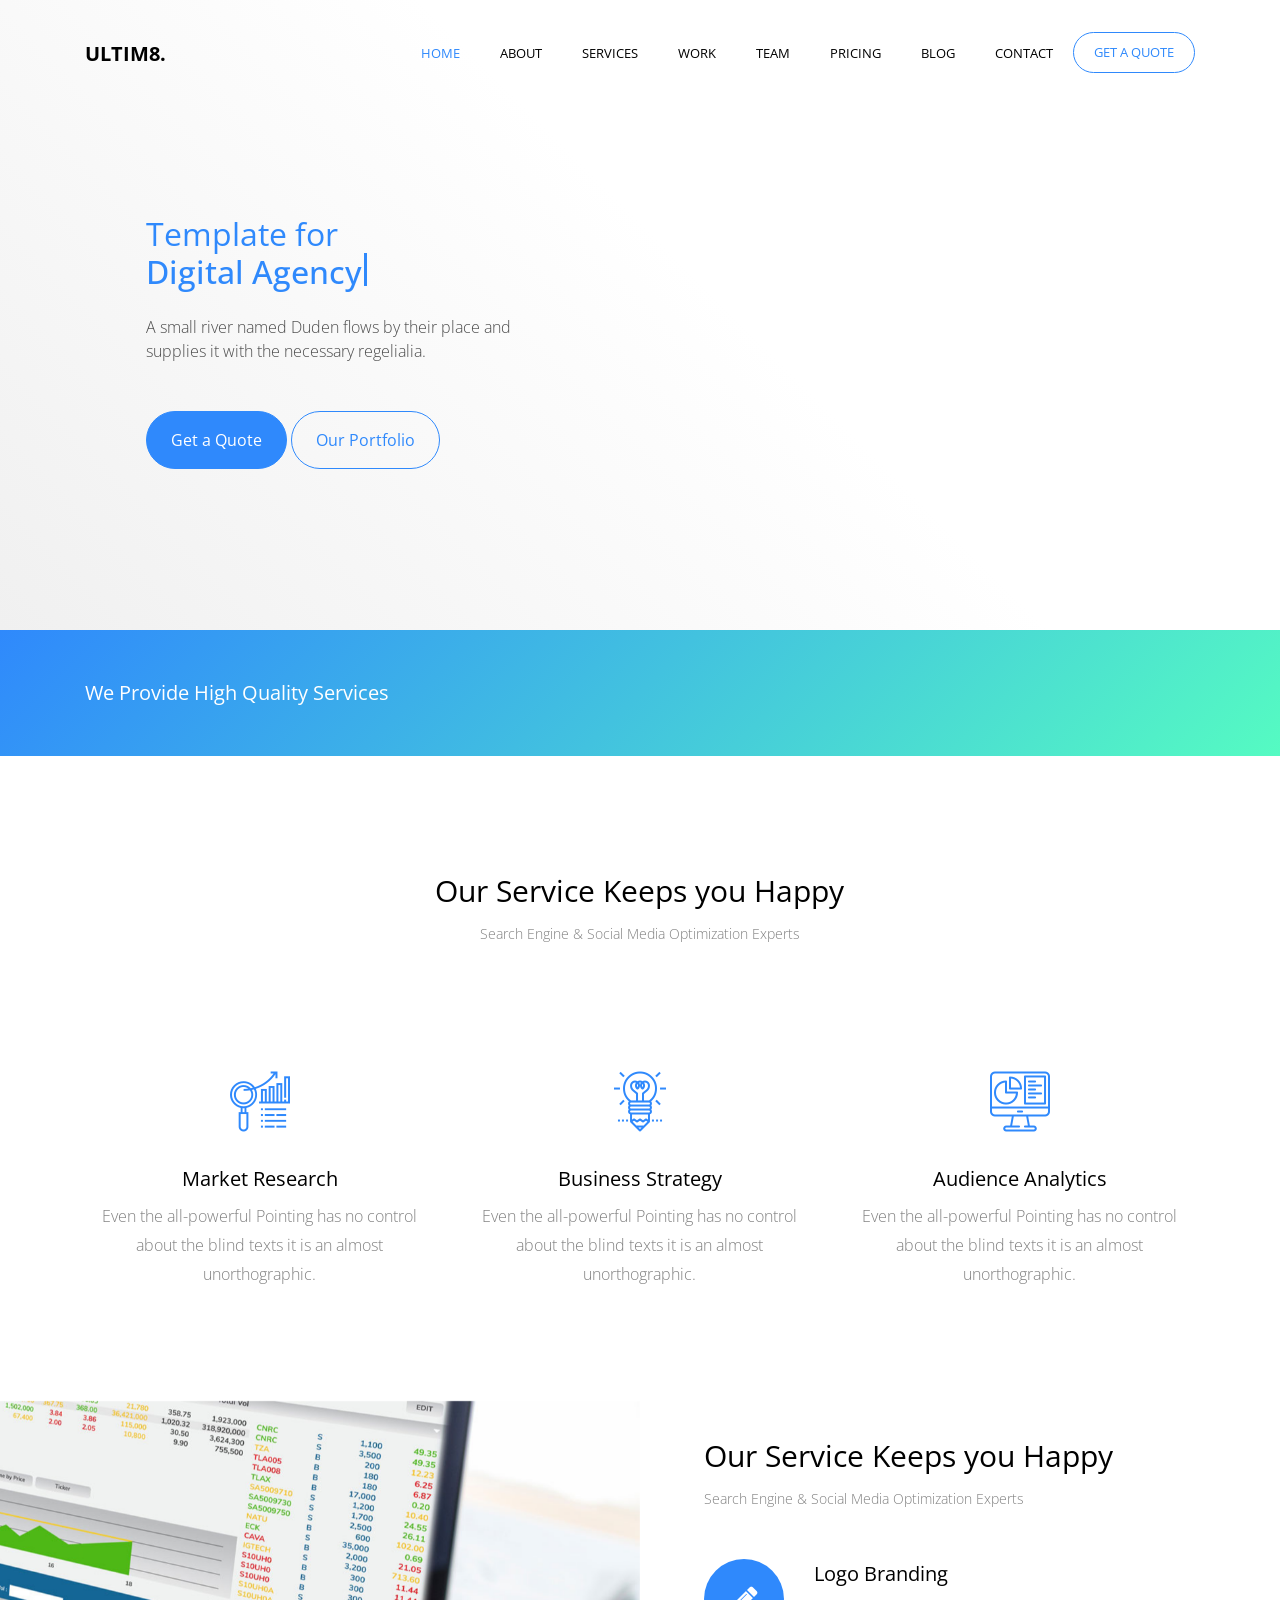
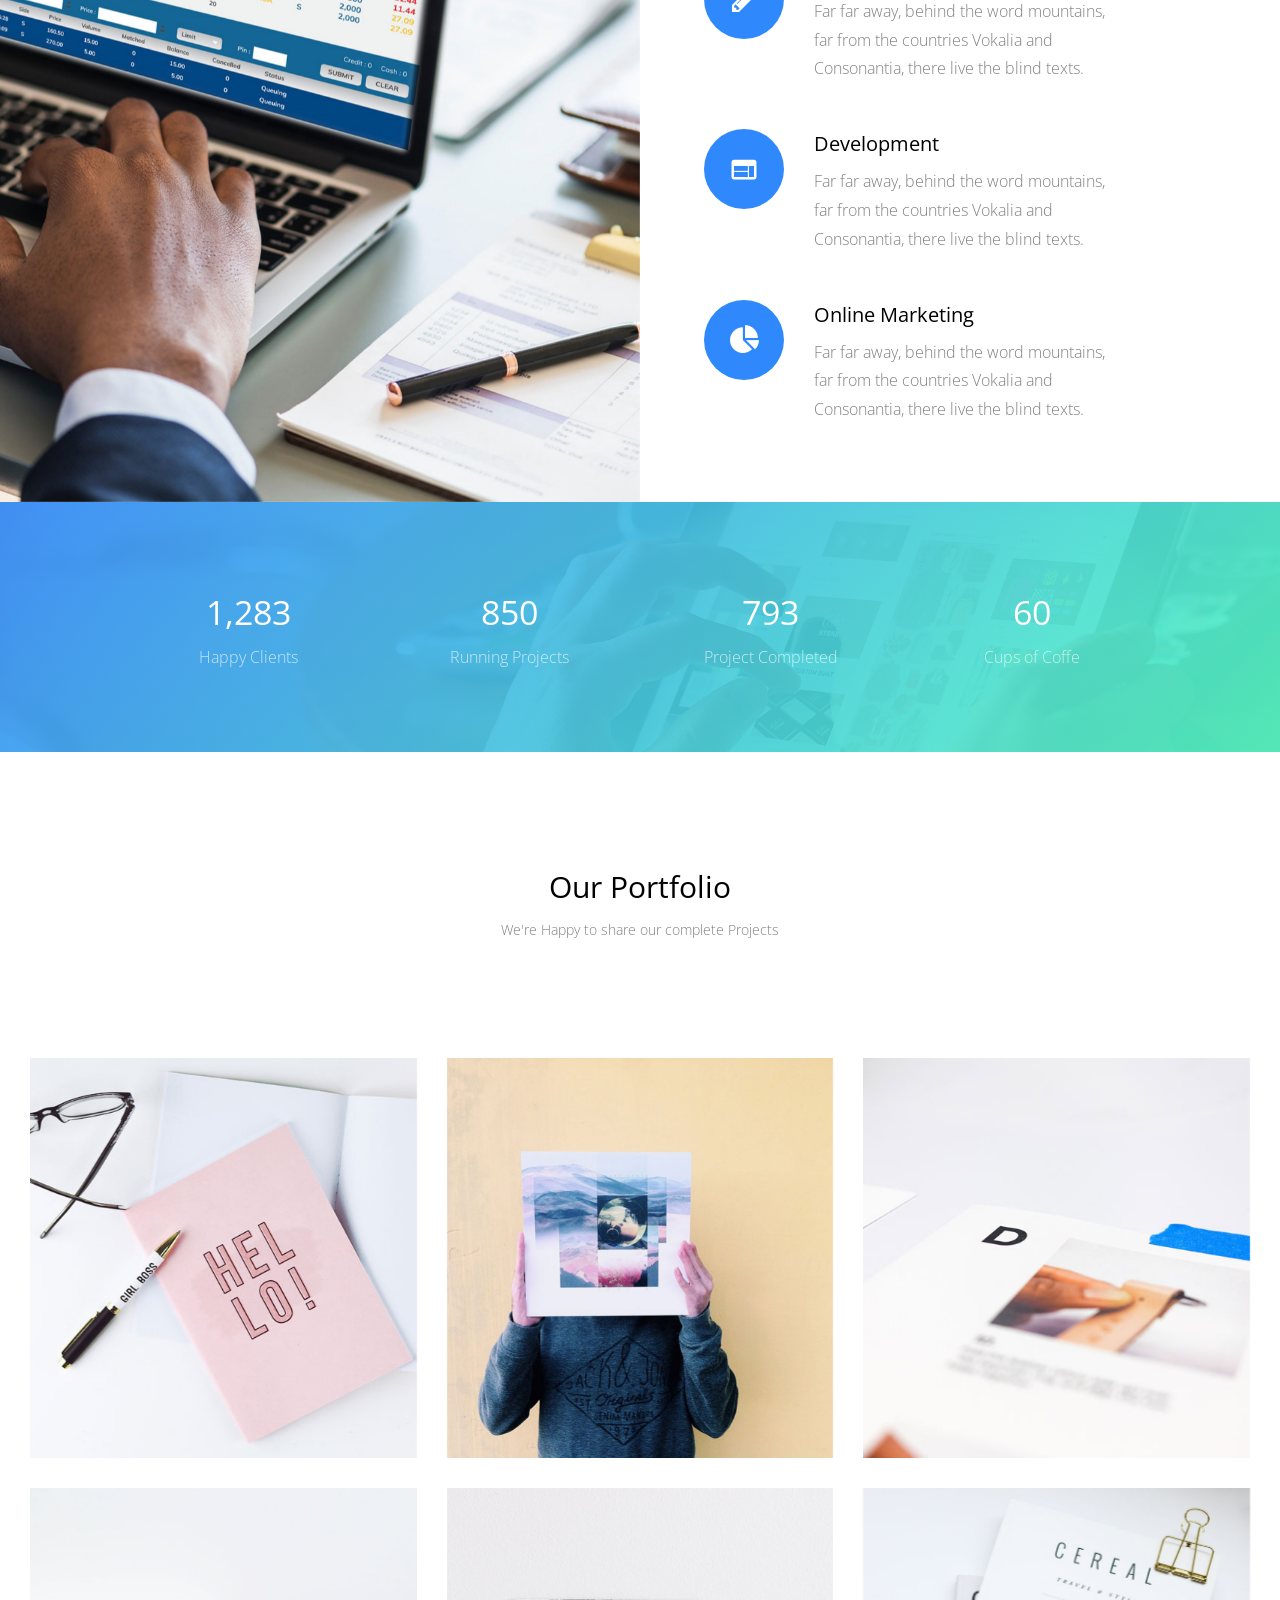
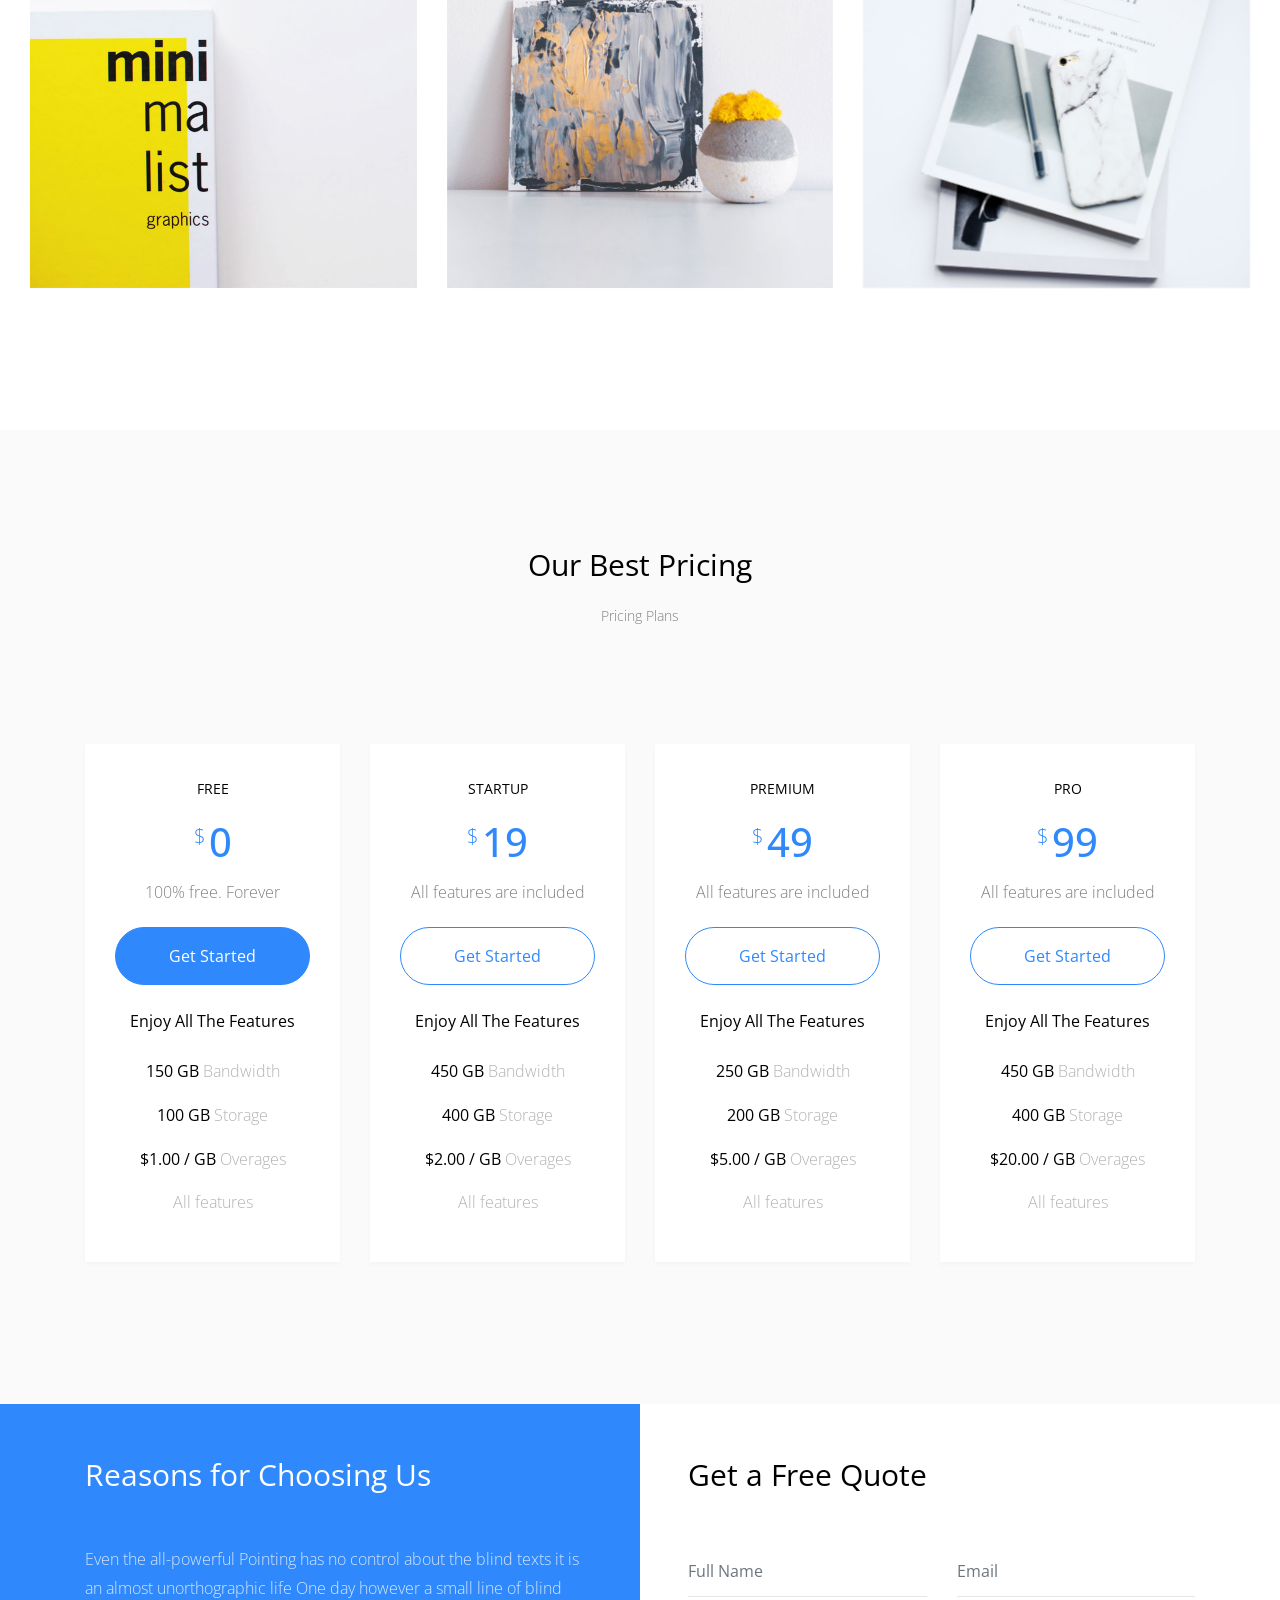
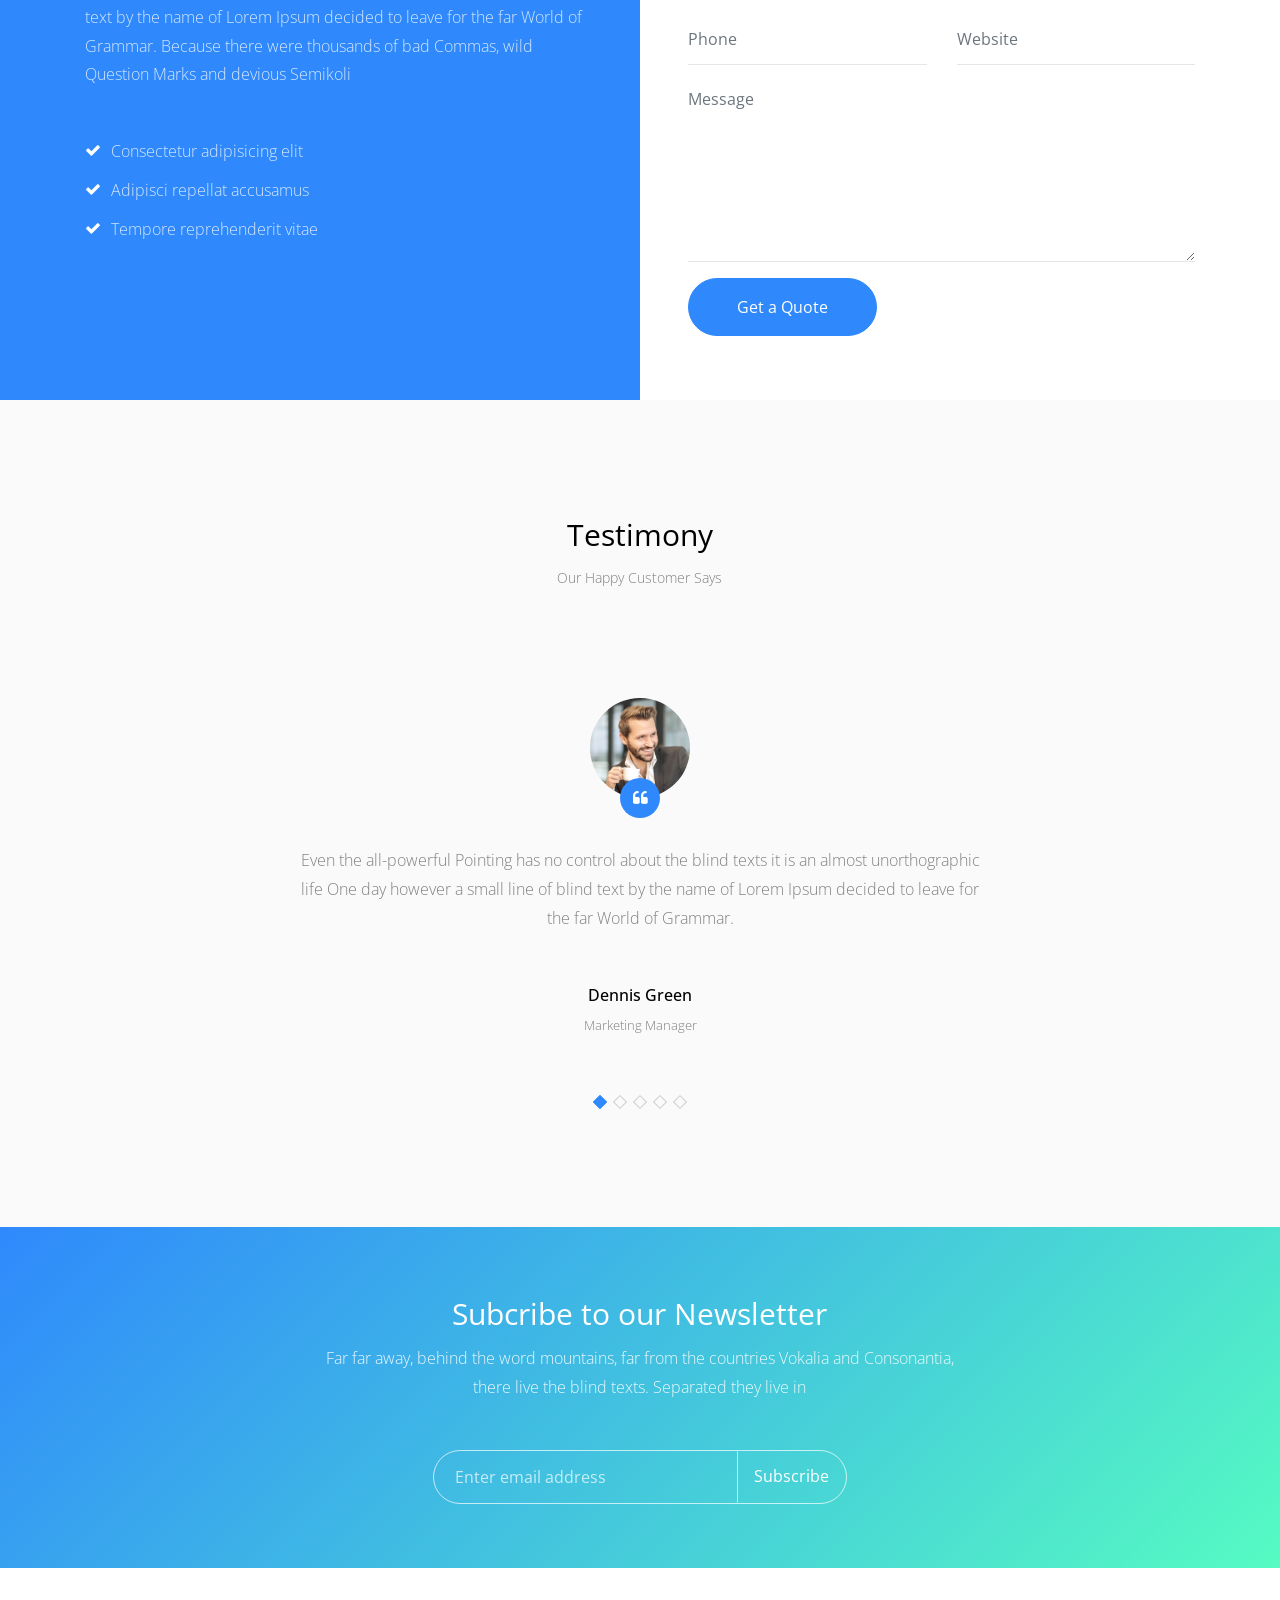
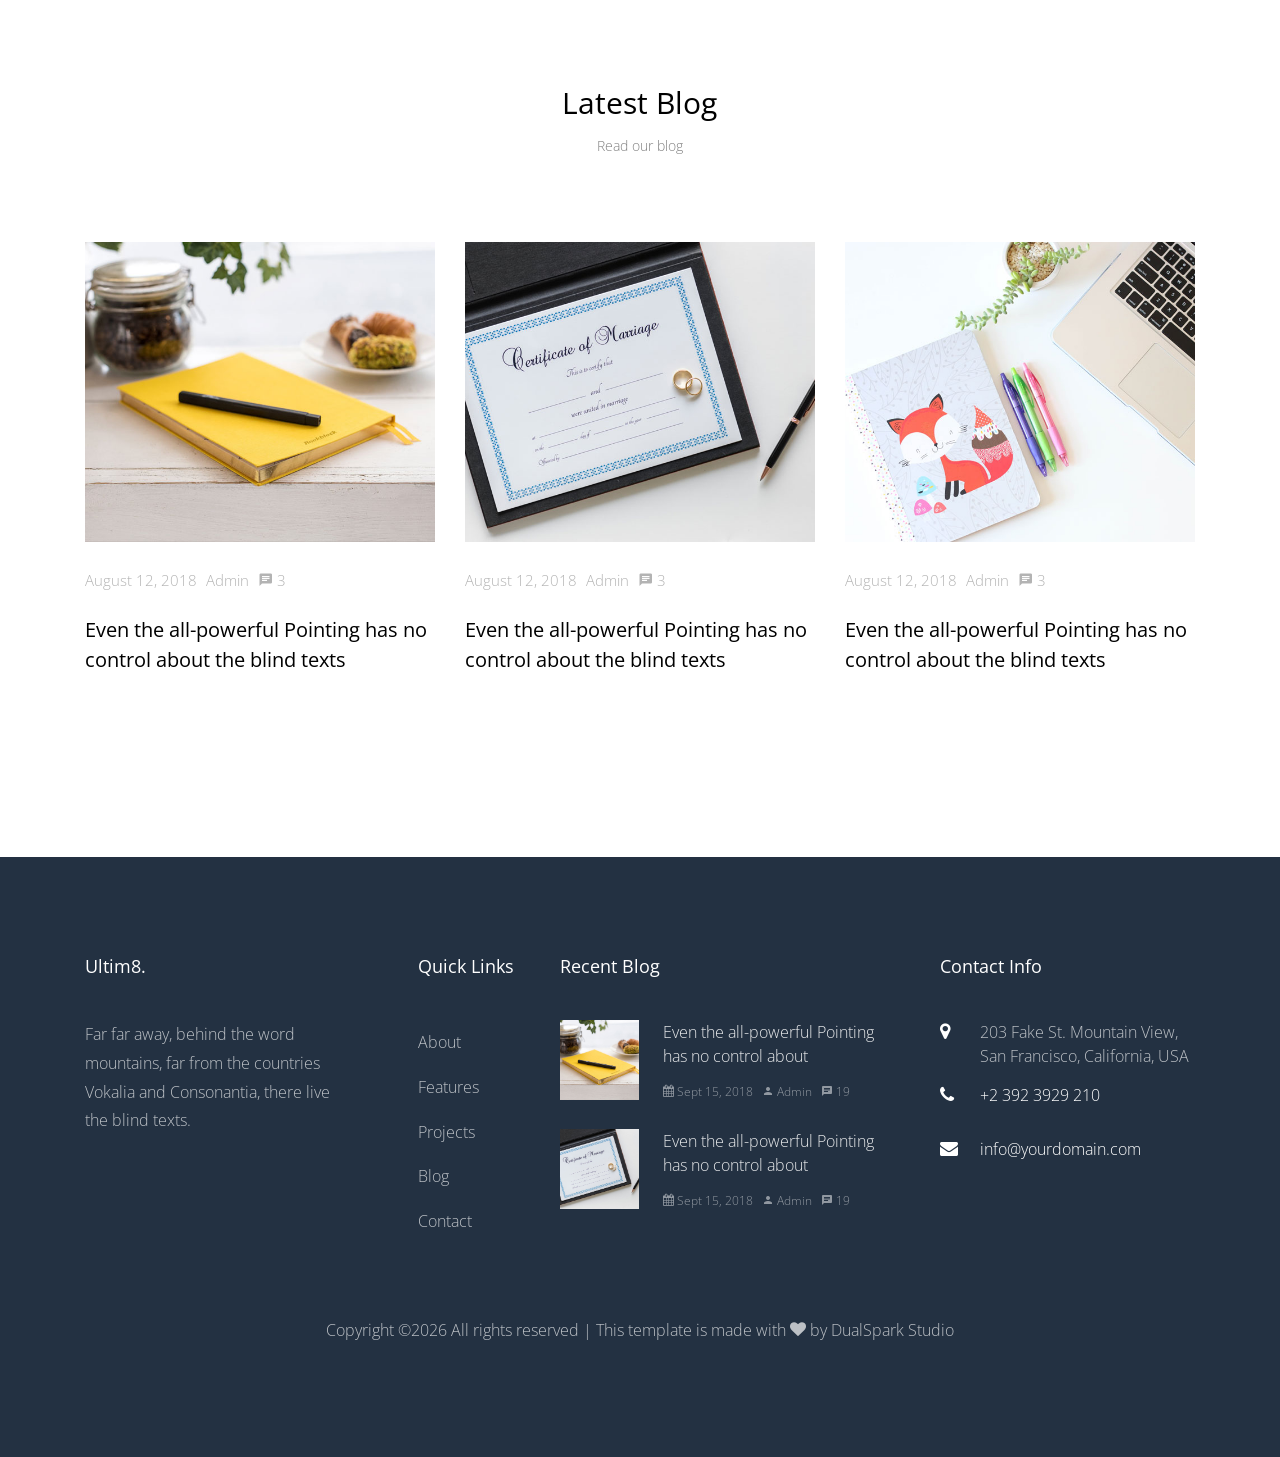
==== commit e649f828: "Update: bulk update across all repos" ====
--- a/ultim8-gh-pages/index.html
+++ b/ultim8-gh-pages/index.html
@@ -688,7 +688,7 @@
           <div class="col-md-12 text-center">
 
             <p><!-- Link back to Colorlib can't be removed. Template is licensed under CC BY 3.0. -->
-  Copyright &copy;<script>document.write(new Date().getFullYear());</script> All rights reserved | This template is made with <i class="icon-heart" aria-hidden="true"></i> by <a href="https://dualsparkstudio.com" target="_blank">DualSpark Studio</a>
+  Copyright &copy;<script>document.write(new Date().getFullYear());</script> All rights reserved | This template is made with <i class="icon-heart" aria-hidden="true"></i> by <a href="https://dualsparkstudio.github.io/DualSparkStudio/" target="_blank">DualSpark Studio</a>
   <!-- Link back to Colorlib can't be removed. Template is licensed under CC BY 3.0. --></p>
           </div>
         </div>
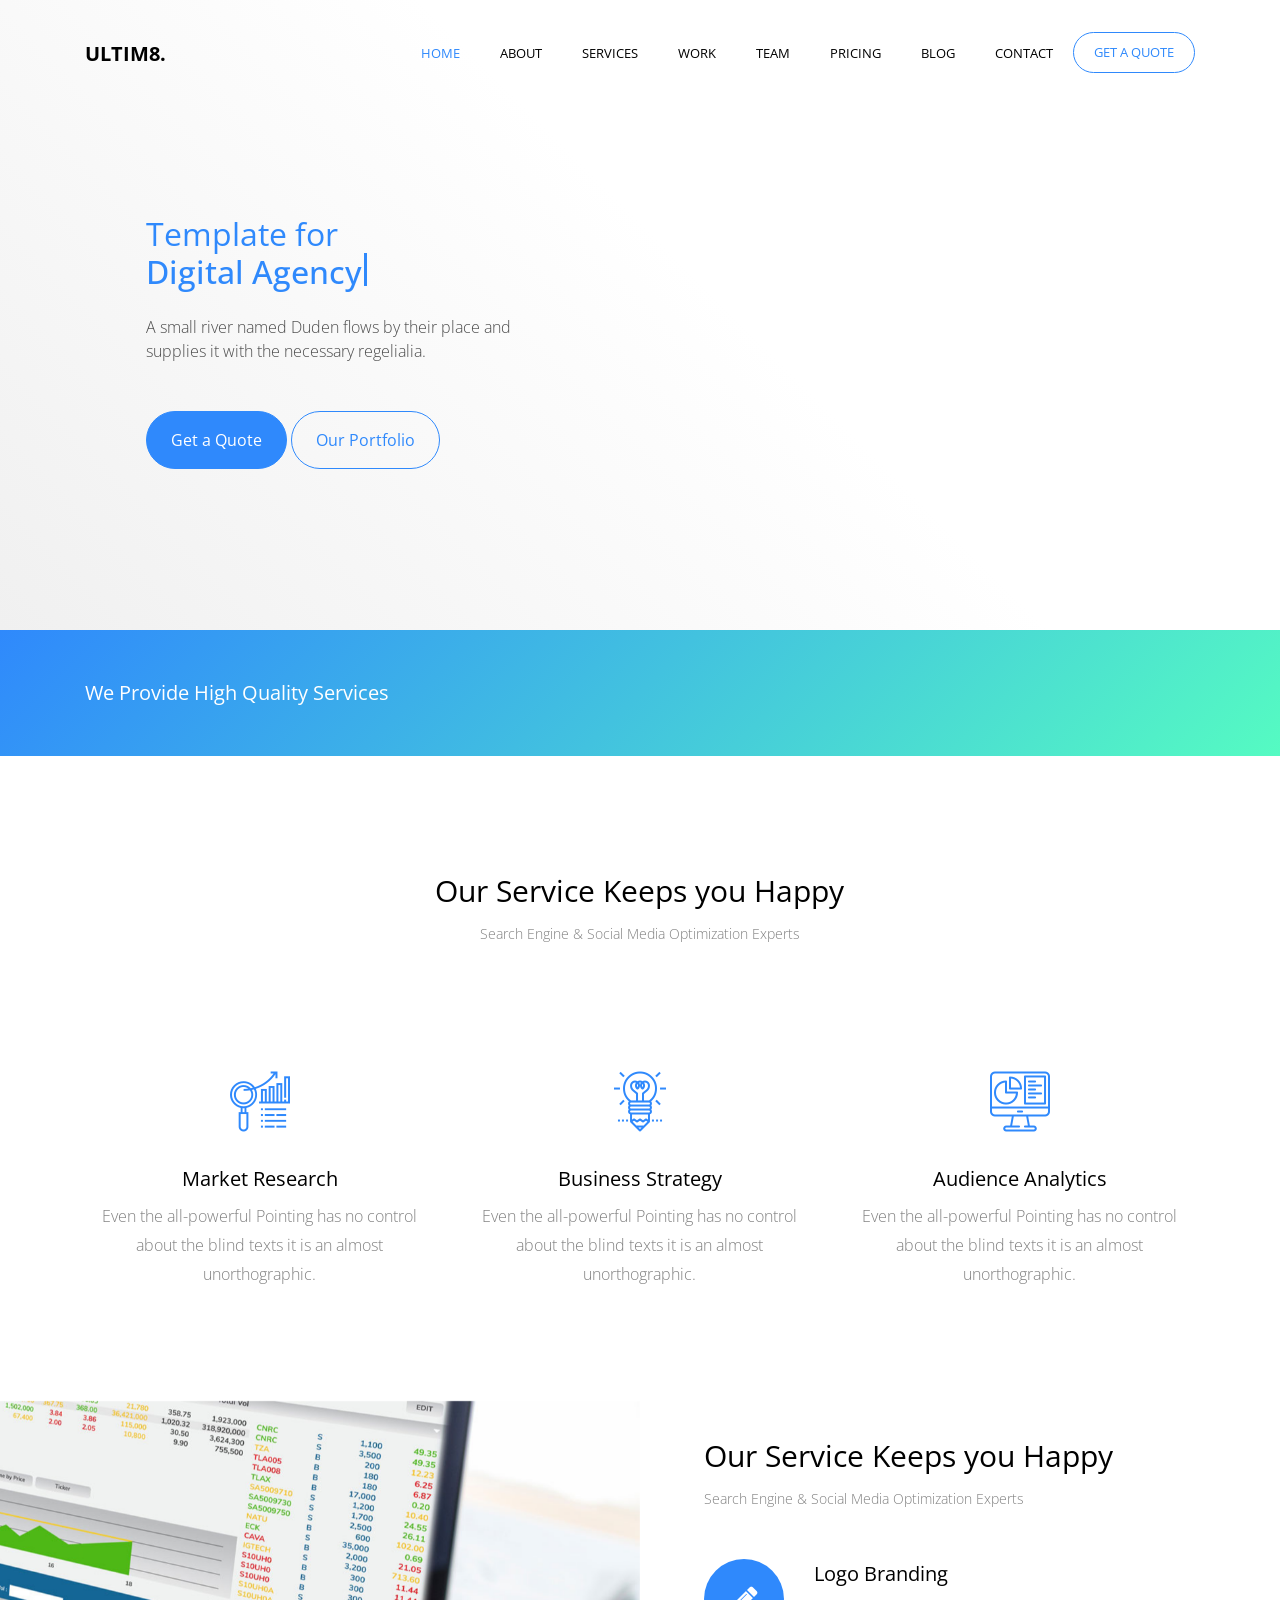
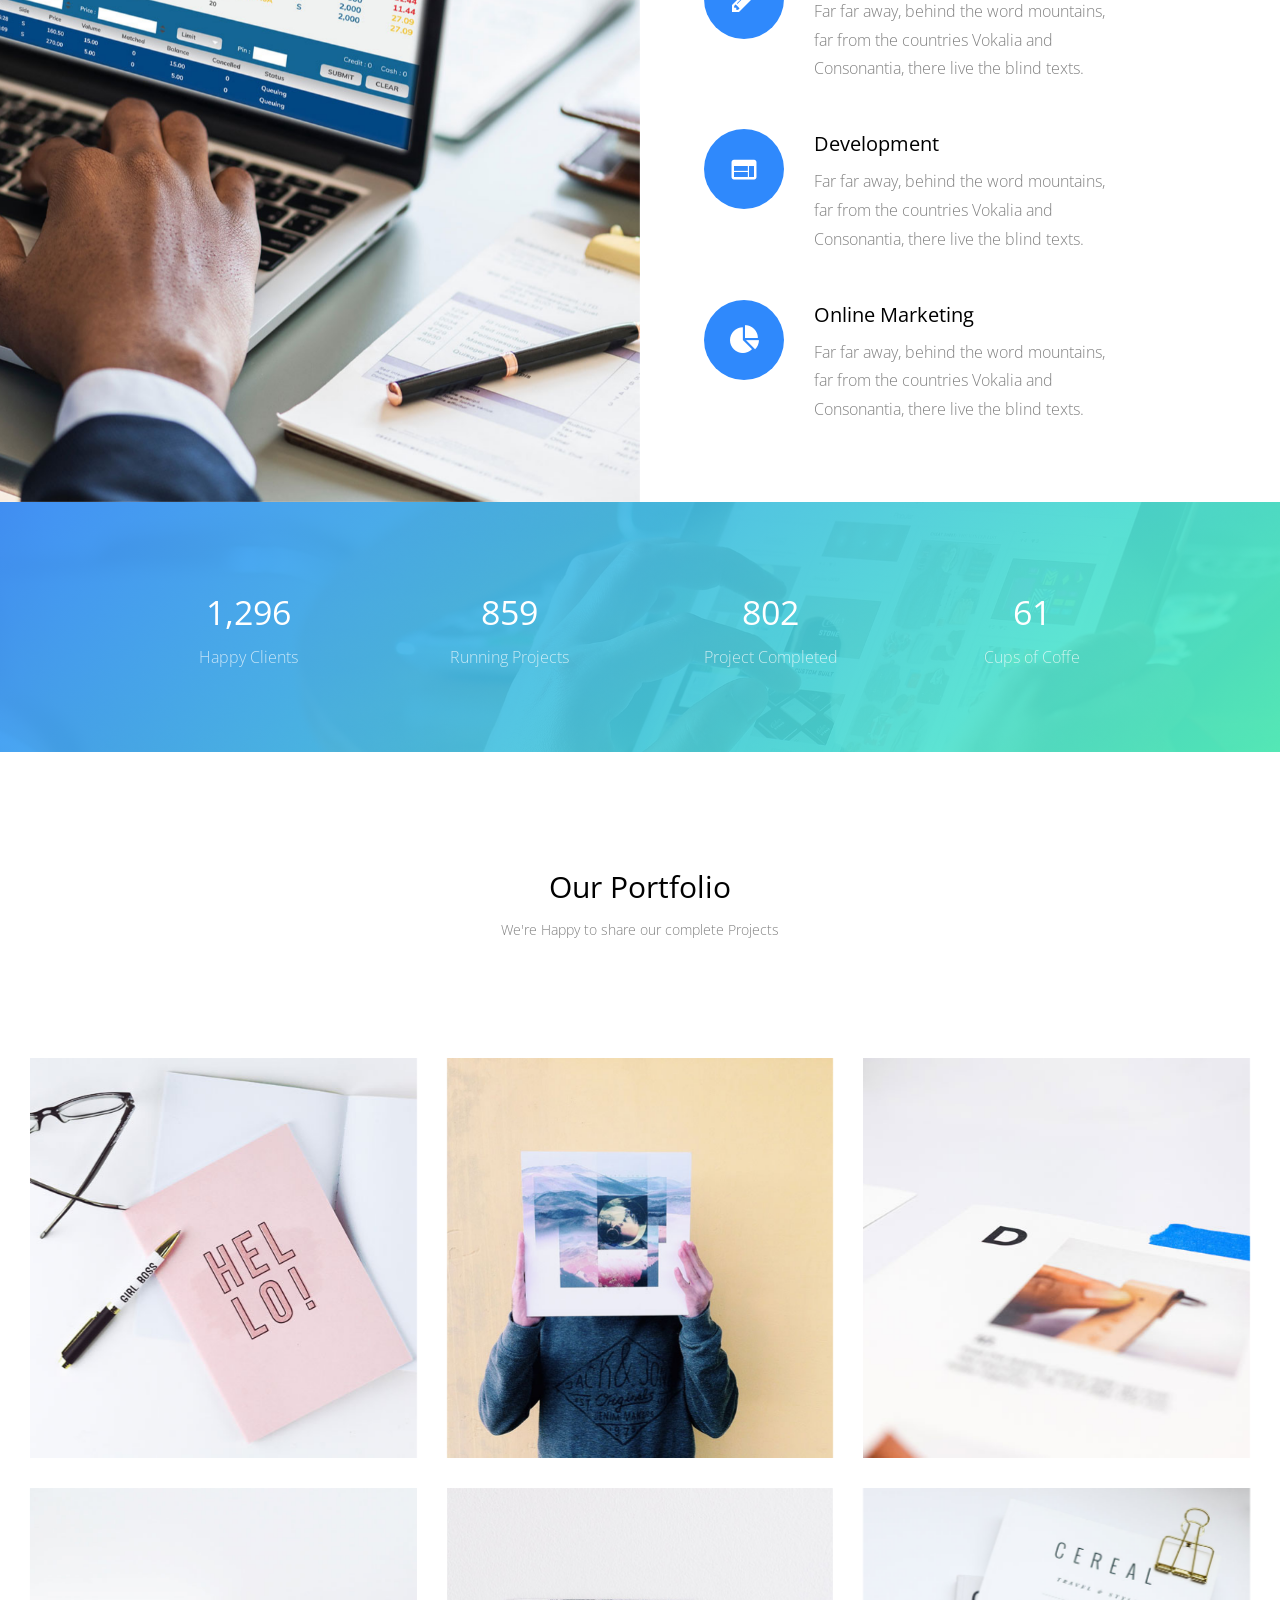
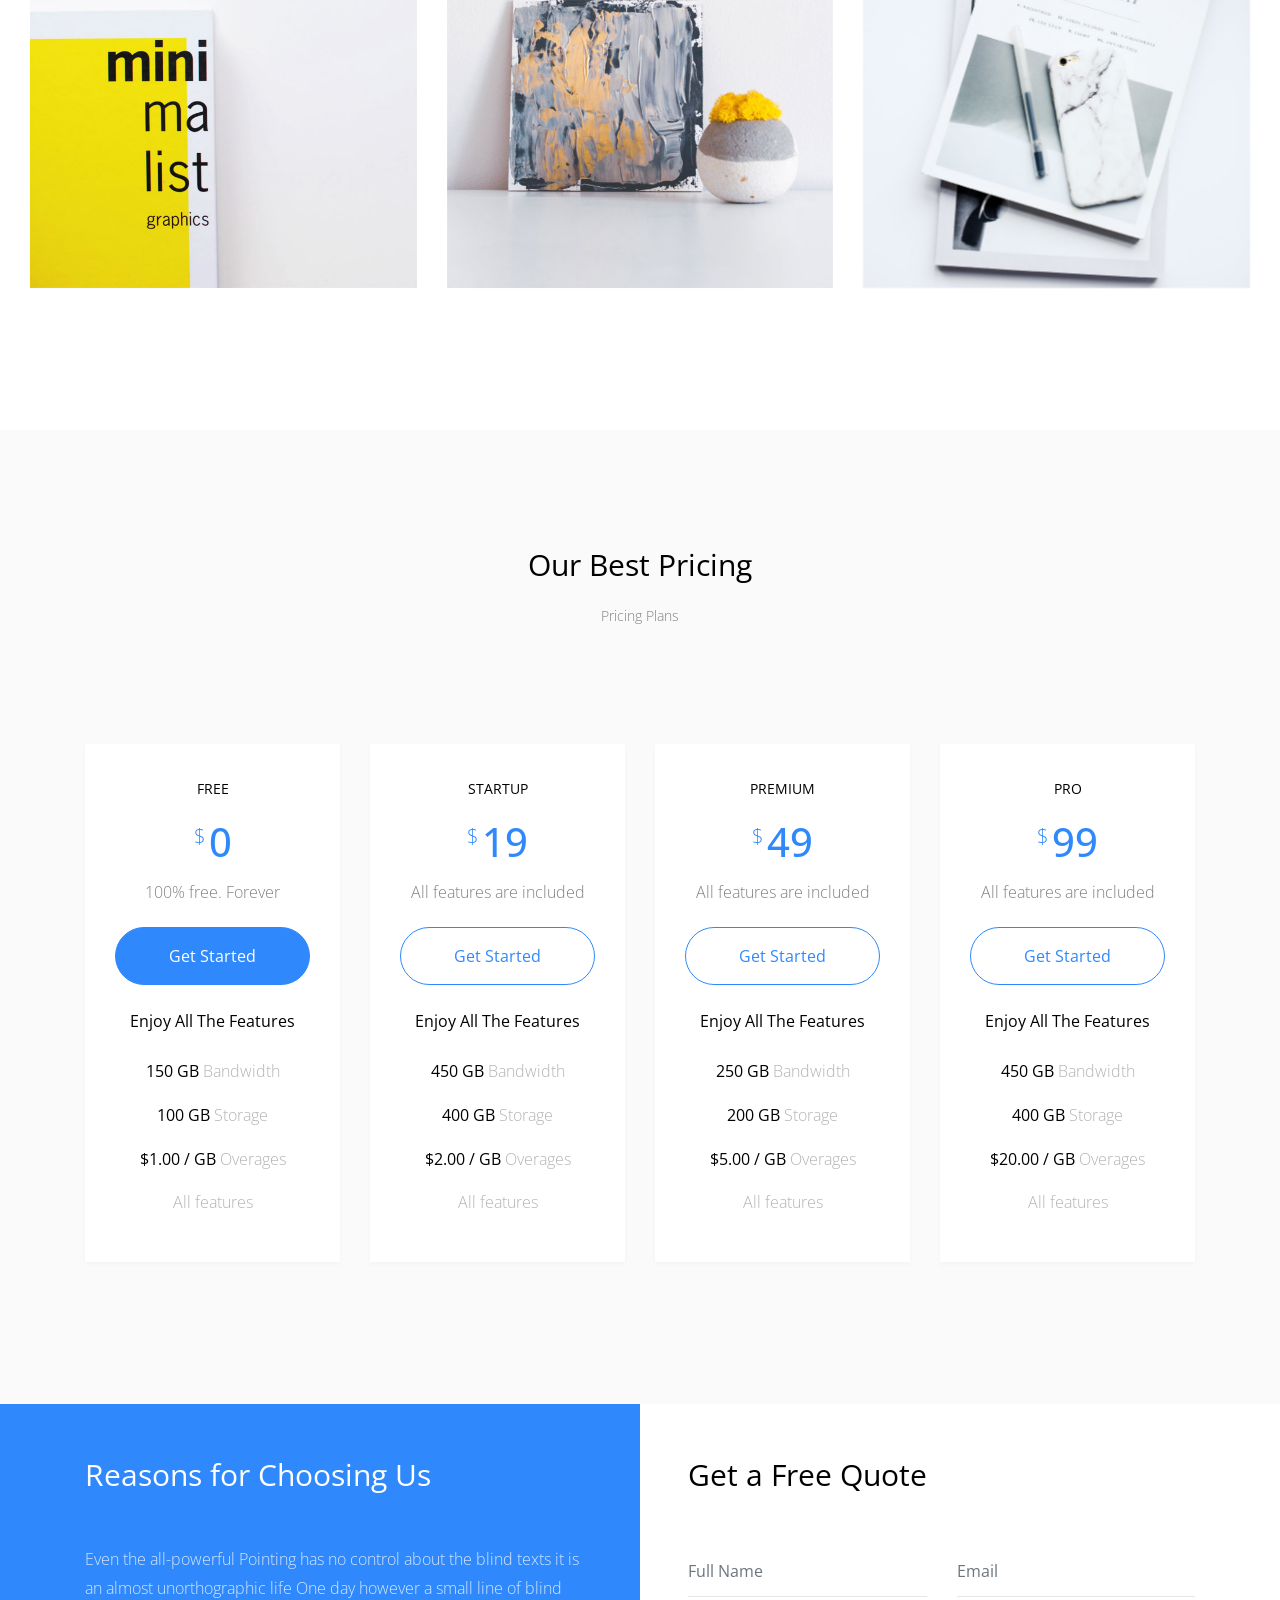
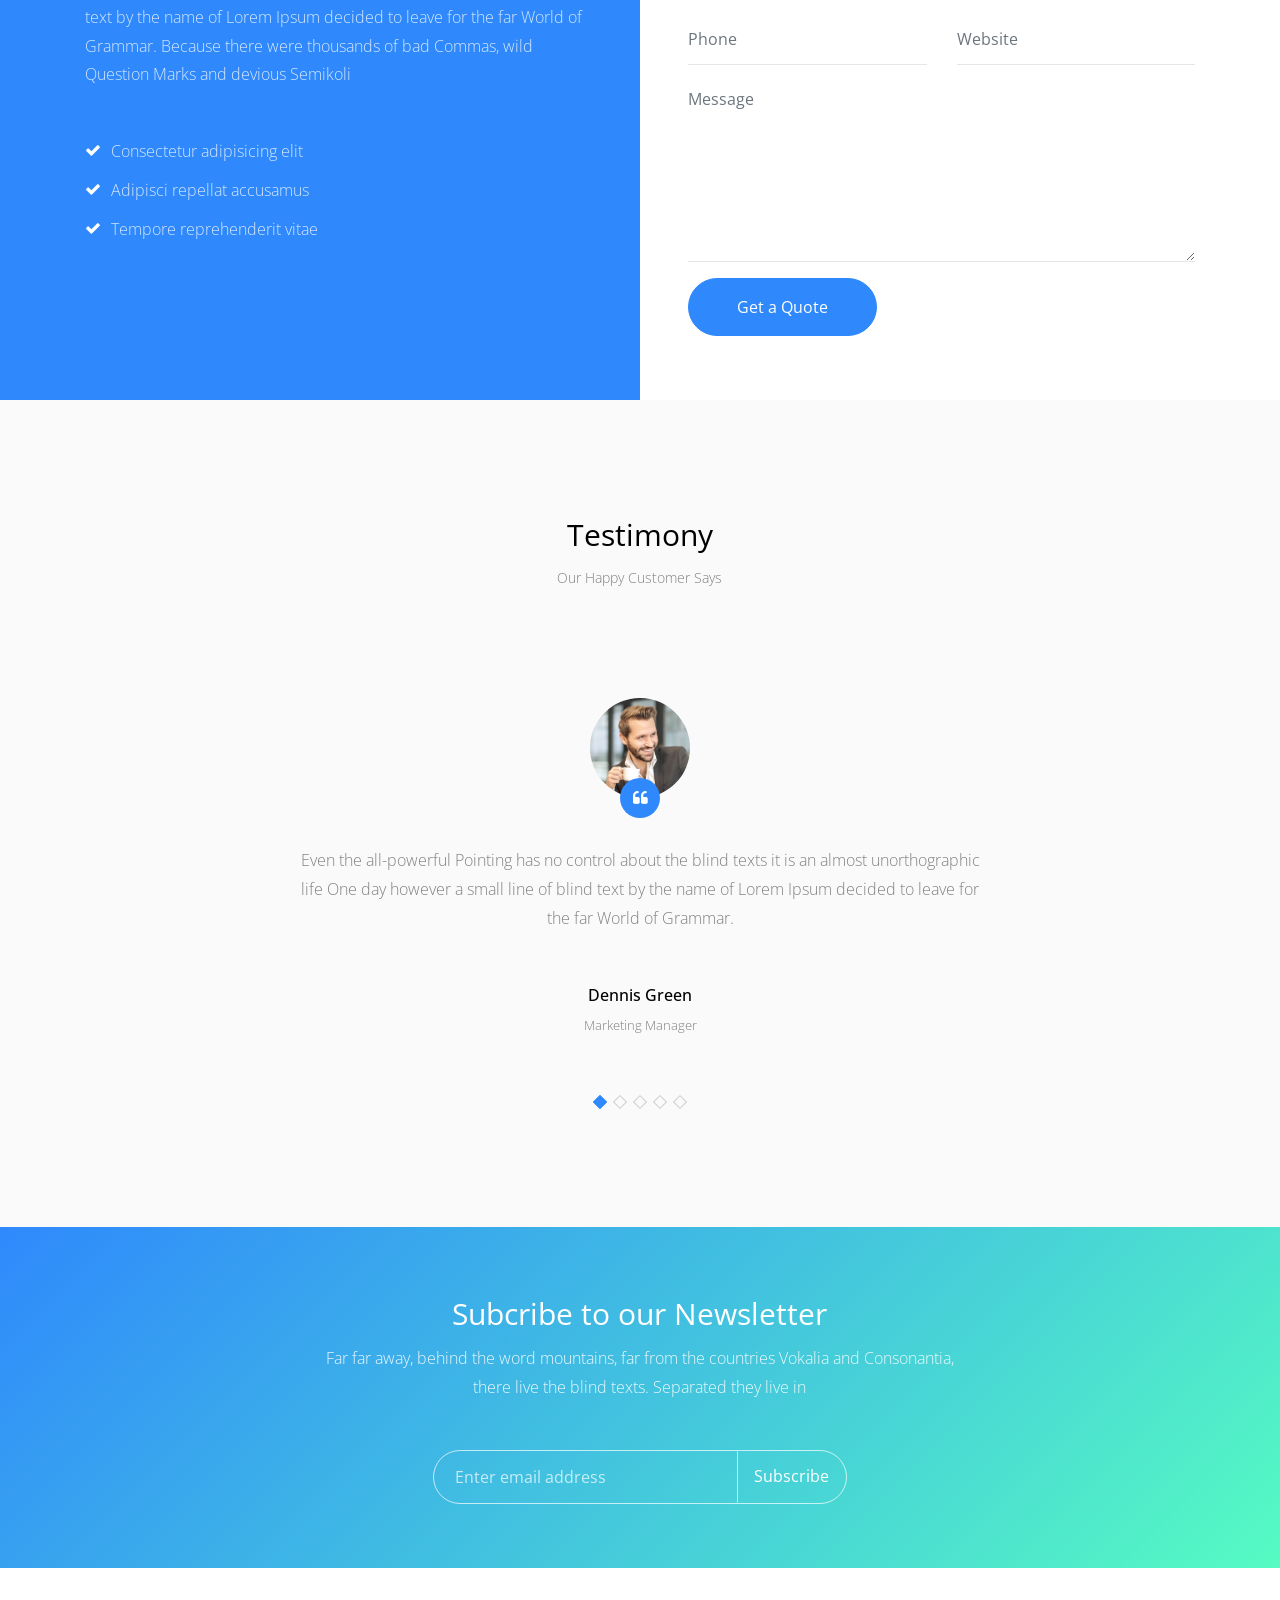
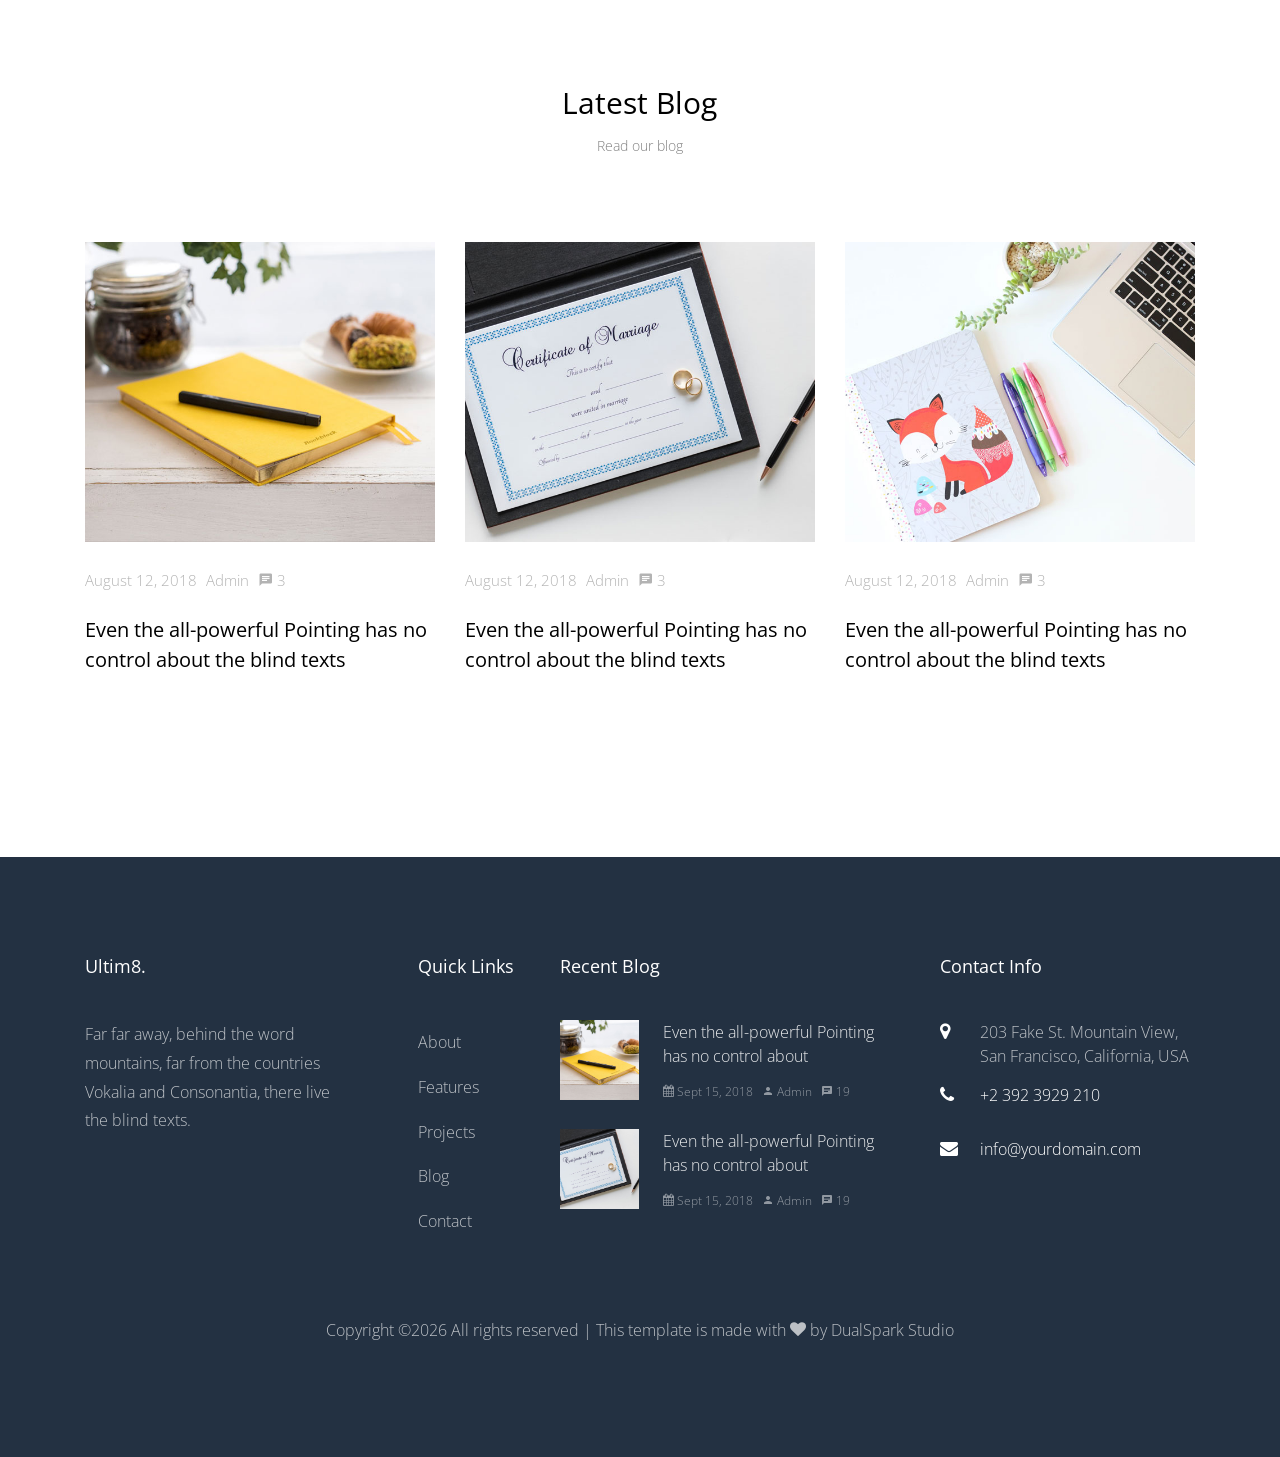
==== commit 15a7e2f2: "Update: bulk update across all repos" ====
--- a/ultim8-gh-pages/index.html
+++ b/ultim8-gh-pages/index.html
@@ -688,7 +688,7 @@
           <div class="col-md-12 text-center">
 
             <p><!-- Link back to Colorlib can't be removed. Template is licensed under CC BY 3.0. -->
-  Copyright &copy;<script>document.write(new Date().getFullYear());</script> All rights reserved | This template is made with <i class="icon-heart" aria-hidden="true"></i> by <a href="https://dualsparkstudio.github.io/DualSparkStudio/" target="_blank">DualSpark Studio</a>
+  Copyright &copy;<script>document.write(new Date().getFullYear());</script> All rights reserved | This template is made with <i class="icon-heart" aria-hidden="true"></i> by <a href="https://www.dualsparkstudio.com/" target="_blank">DualSpark Studio</a>
   <!-- Link back to Colorlib can't be removed. Template is licensed under CC BY 3.0. --></p>
           </div>
         </div>
